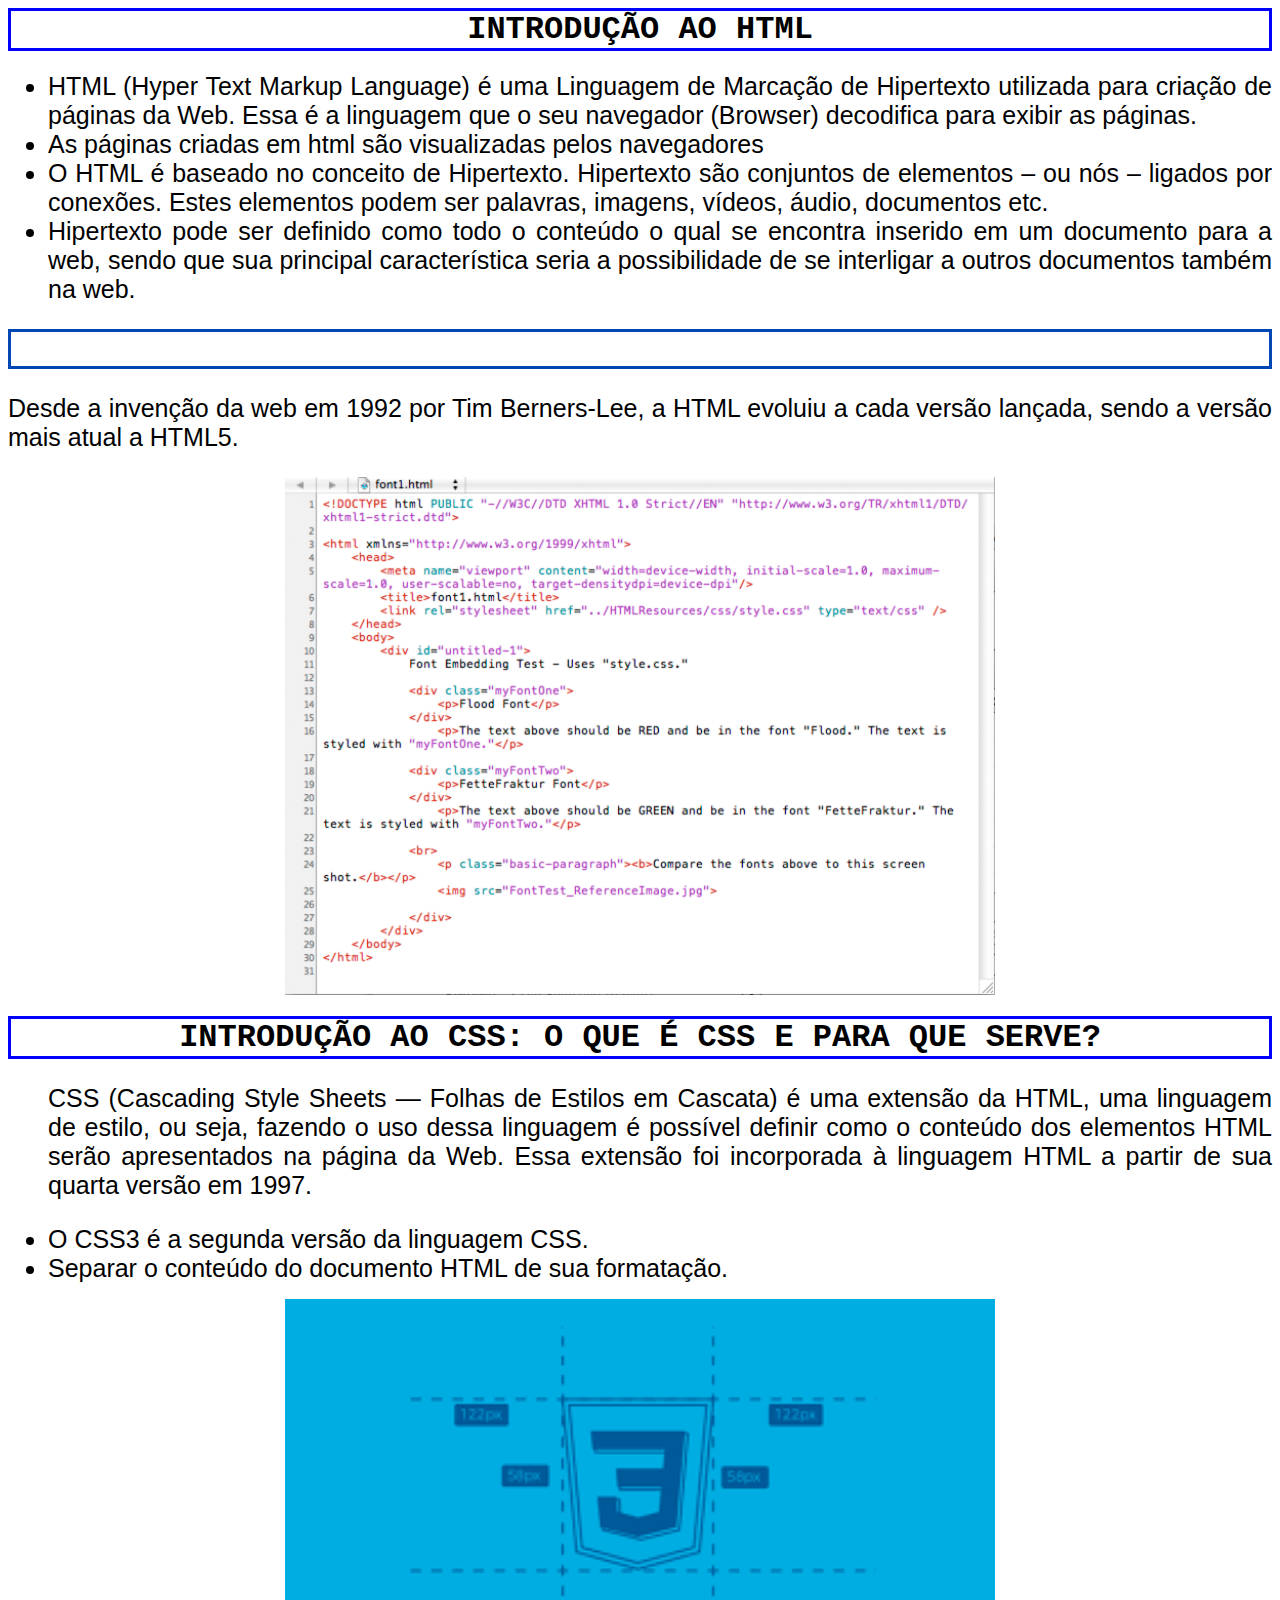
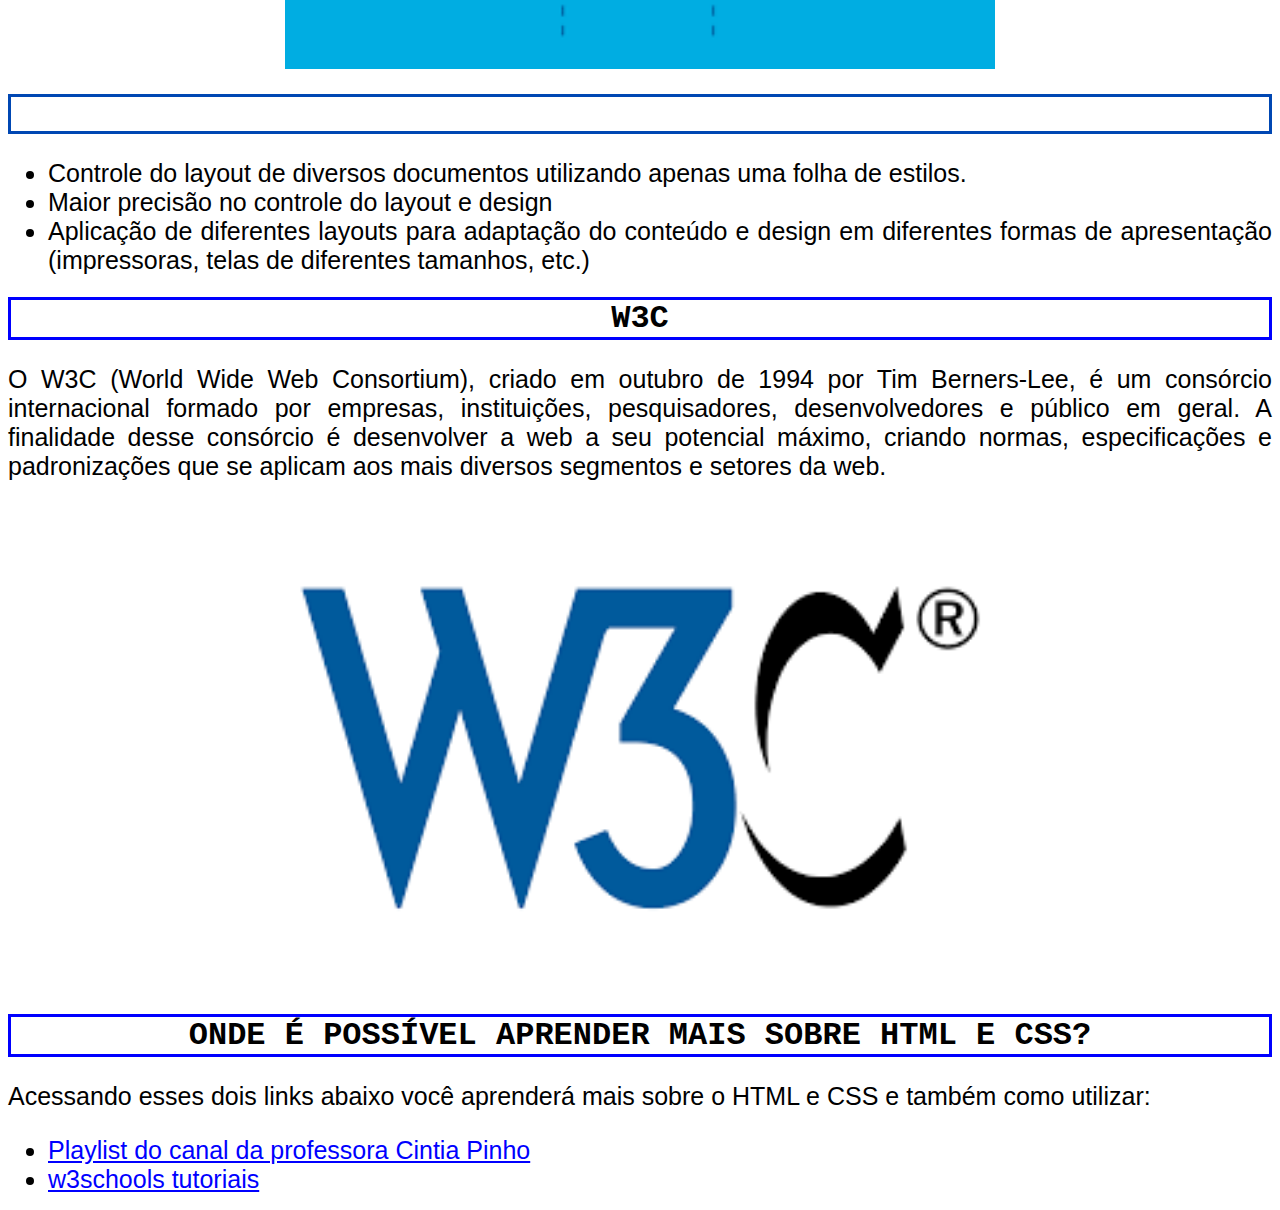
==== index.html @ 12281e9d "Css externo" ====
<html lang="pt-br">
  <head>
	  <title>primeiro site</title>
	  <meta charset="utf-8">
	  <meta name="viewport" content="width=device-width,initial-scale=1.0">
	  <link rel="stylesheet" type="text/css" href="css/estilo.css">
  </head>
<body>

	<h1> Introdução ao HTML </h1>
	<ul>
		<li> HTML (Hyper Text Markup Language) é uma Linguagem de Marcação de Hipertexto utilizada para criação de páginas da Web. Essa é a linguagem que o seu navegador (Browser) decodifica para exibir as páginas.</li>
	    <li> As páginas criadas em html são visualizadas pelos navegadores​ </li>
	    <li> O HTML é baseado no conceito de Hipertexto. Hipertexto são conjuntos de elementos – ou nós – ligados por conexões. Estes elementos podem ser palavras, imagens, vídeos, áudio, documentos etc.​ </li>
	    <li> Hipertexto pode ser definido como todo o conteúdo o qual se encontra inserido em um documento para a web, sendo que sua principal característica seria a possibilidade de se interligar a outros documentos também na web.</li>
	</ul>

	<h2>Evolução do HTML</h2>
	<p> Desde a invenção da web em 1992 por Tim Berners-Lee, a HTML evoluiu a cada versão lançada, sendo a versão mais atual a HTML5.
	<figure>
	 <img src="img/HTML.png">
	</figure>

	<h1> Introdução ao CSS: O que é CSS e para que serve? </h1>
	<ul>
	  <p> CSS (Cascading Style Sheets — Folhas de Estilos em Cascata) é uma extensão da HTML, uma linguagem de estilo, ou seja, fazendo o uso dessa linguagem é possível definir como o conteúdo dos elementos HTML serão apresentados na página da Web. Essa extensão foi incorporada à linguagem HTML a partir de sua quarta versão em 1997.​</p>
	  <li> O CSS3 é a segunda versão da linguagem CSS.​ </li>
	  <li> Separar o conteúdo do documento HTML de sua formatação.​ </li>
	</ul>
	<figure>
       <img src="img/CSS.png">
    </figure>


    <h2> Benefícios do CSS </h2>
    <ul>
      <li>Controle do layout de diversos documentos utilizando apenas uma folha de estilos.​</li>
      <li>Maior precisão no controle do layout e design​</li>
      <li>Aplicação de diferentes layouts para adaptação do conteúdo e design em diferentes formas de apresentação (impressoras, telas de diferentes tamanhos, etc.)</li>
    </ul>

	<h1> W3C</h1>
	<p> O W3C (World Wide Web Consortium), criado em outubro de 1994 por Tim Berners-Lee, é um consórcio internacional formado por empresas, instituições, pesquisadores, desenvolvedores e público em geral. A finalidade desse consórcio é desenvolver a web a seu potencial máximo, criando normas, especificações e padronizações que se aplicam aos mais diversos segmentos e setores da web. 
	<figure>
	   <img src="img/W3C.png"> </p>
	</figure>

    <h1> Onde é possível aprender mais sobre HTML e CSS? </h1>
    <p> Acessando esses dois links abaixo você aprenderá mais sobre o HTML e CSS e também como utilizar:
    <ul>
      <li> <a href="https://www.youtube.com/watch?v=Re6KBorFXXU&list=PLLxTDONTQvEcjn9O1U_LuAaw3TbXEXqHl" target="_blank">Playlist do canal da professora Cintia Pinho</a> </li>
      <li> <a href="https://www.w3schools.com/default.asp" target="_blank">w3schools tutoriais</a> </li>
---- css/estilo.css ----
body {background-image: url("../img/background_violet.jpg");
       background-repeat: round;

  }

 h1 { text-align: center;
 	  font-family: "courier new";
 	  color: #fff
      font-size: 45px;
      text-transform: uppercase;
      border-style: solid;
      border-color: blue;
  }

 h2 { text-align: center;
 	  font-family: "courier new";
 	  font-size: 30px;
 	  text-transform: uppercase;
 	  color: #fff;
 	  border-style: solid;
 	  border-color: #0047b3;

  }

  figure {text-align: center; 

  }

  img { width: 60%

  }

  p {font-size: 25px;
  	 font-family: "arial";
  	 text-align: justify;

  }

  ul li {font-size: 25px;
  	 font-family: "arial";
  	 text-align: justify;

   }

   a { color: blue;
       text-decoration: underline;

   }
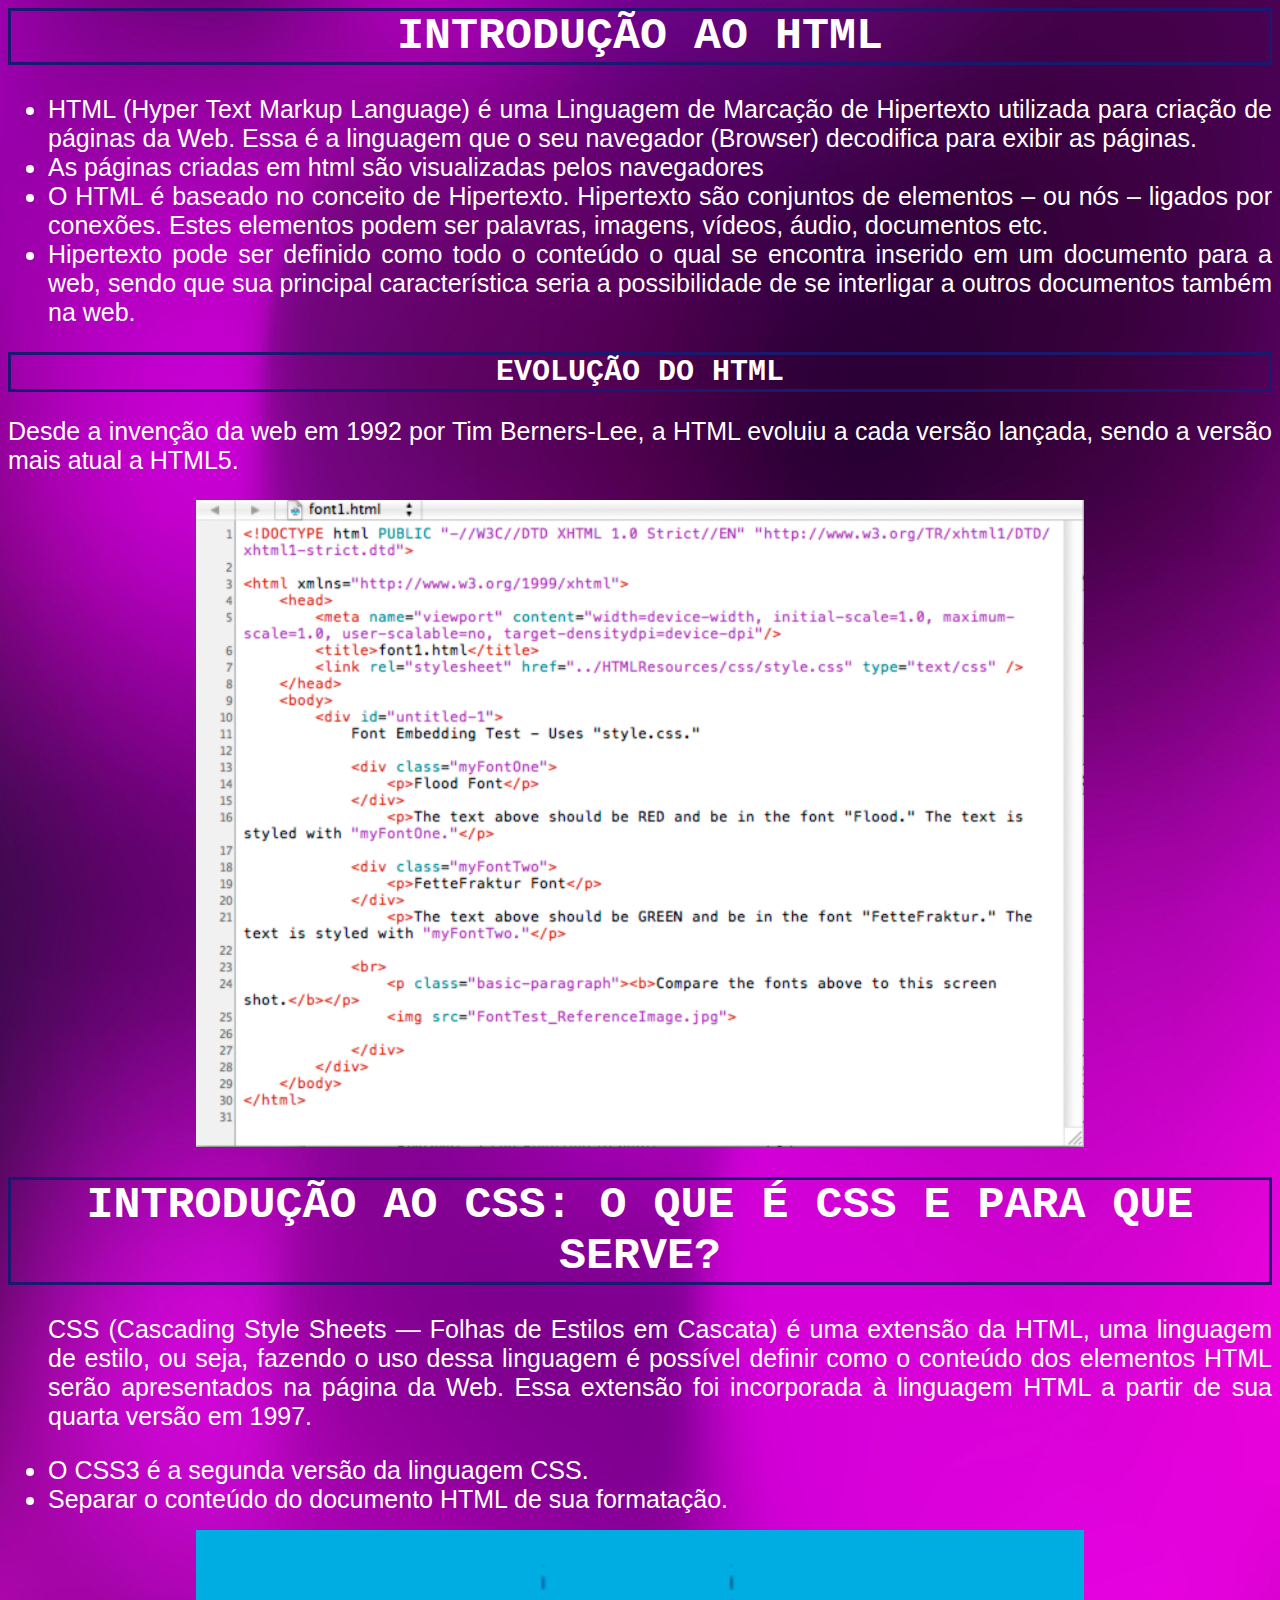
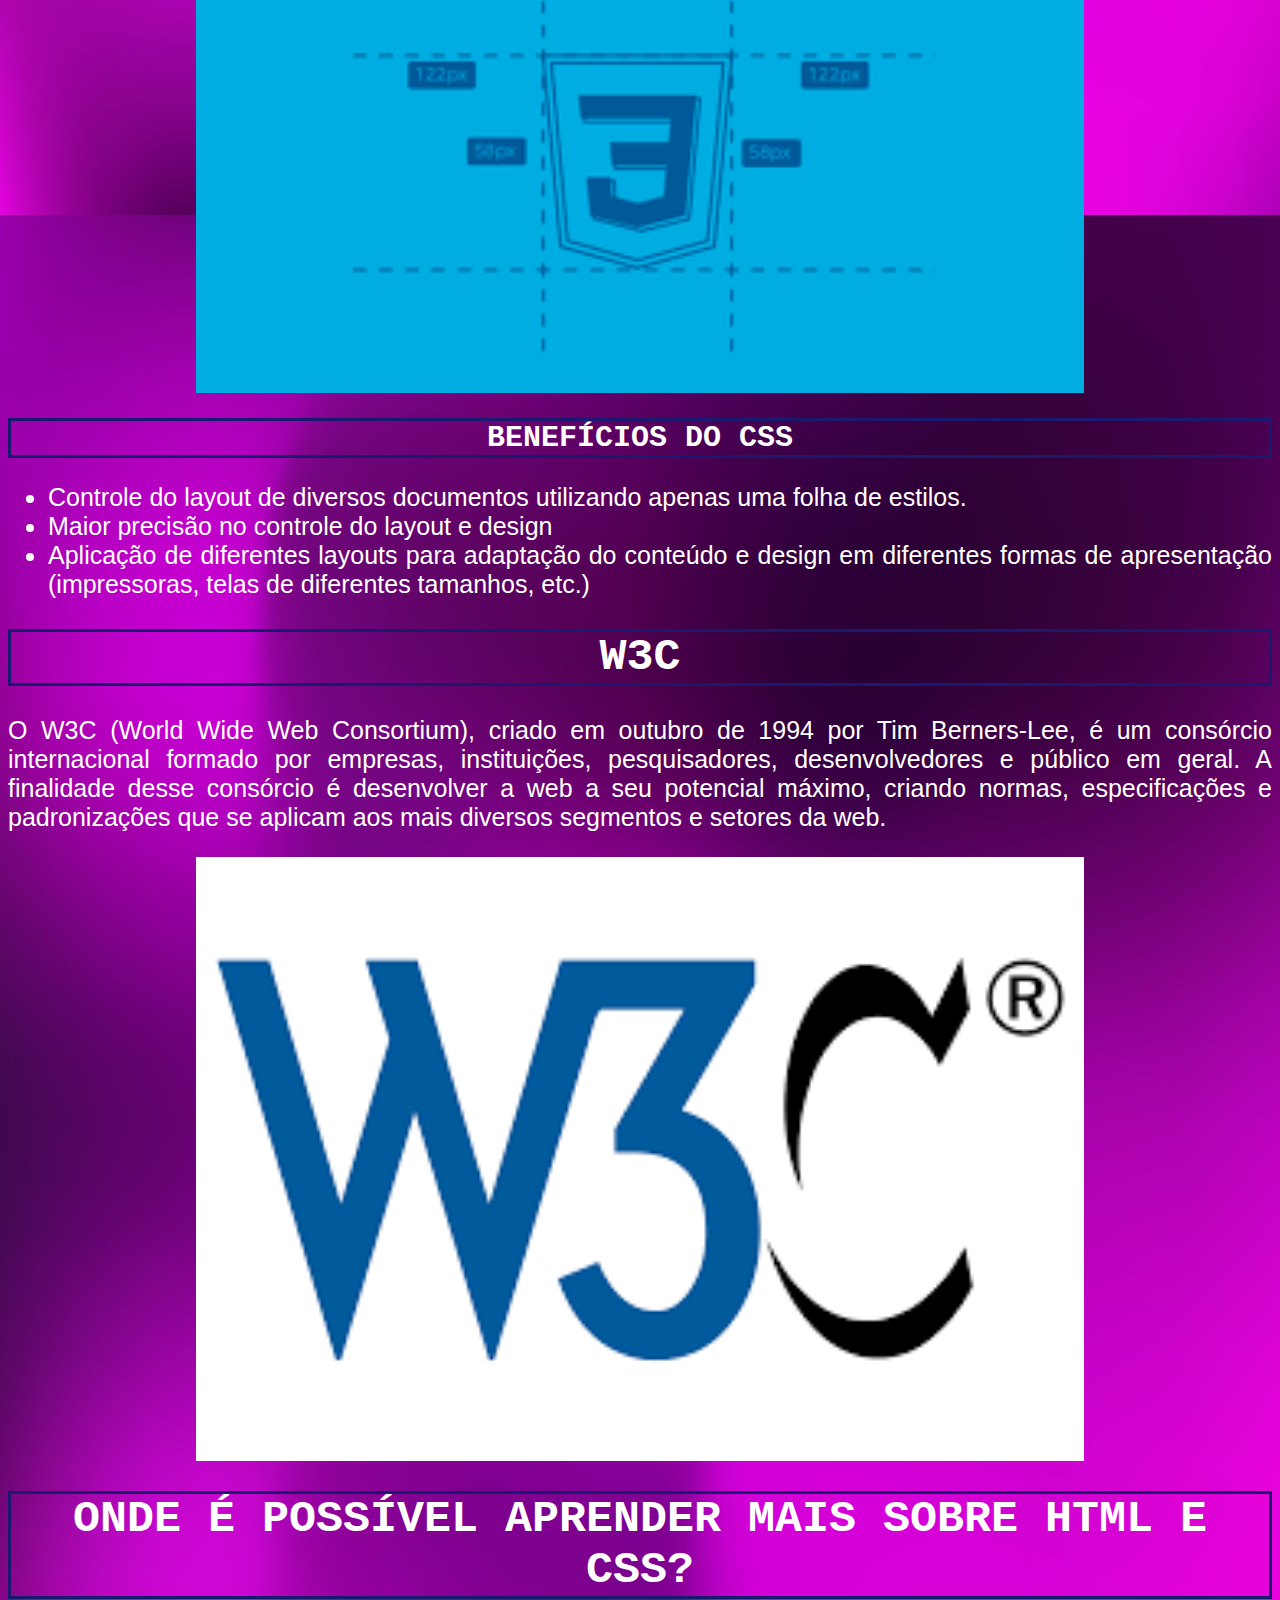
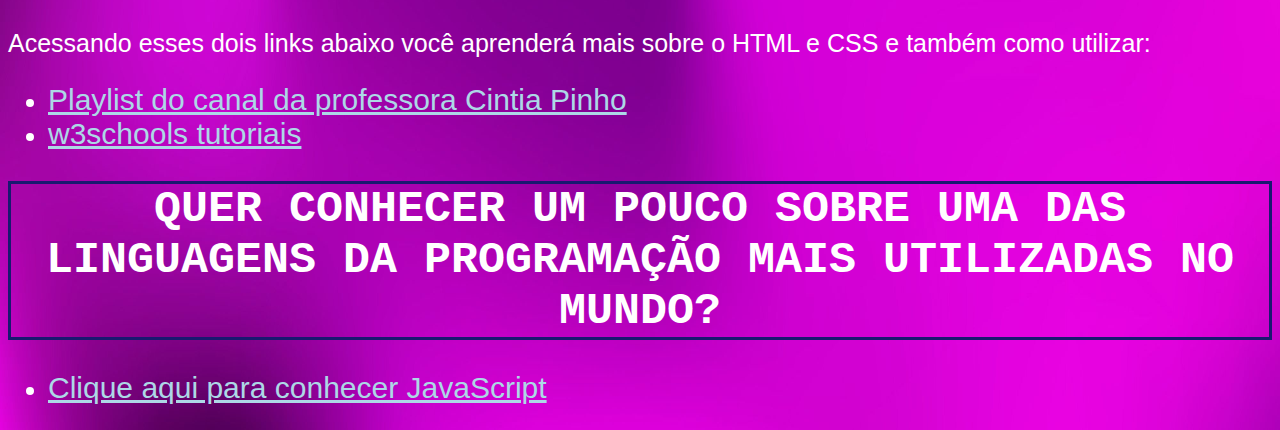
==== commit 0cced196: "Add files via upload" ====
--- a/index.html
+++ b/index.html
@@ -46,10 +46,21 @@
 	</figure>
 
     <h1> Onde é possível aprender mais sobre HTML e CSS? </h1>
-    <p> Acessando esses dois links abaixo você aprenderá mais sobre o HTML e CSS e também como utilizar:
+    <p> Acessando esses dois links abaixo você aprenderá mais sobre o HTML e CSS e também como utilizar:</p>
     <ul>
       <li> <a href="https://www.youtube.com/watch?v=Re6KBorFXXU&list=PLLxTDONTQvEcjn9O1U_LuAaw3TbXEXqHl" target="_blank">Playlist do canal da professora Cintia Pinho</a> </li>
       <li> <a href="https://www.w3schools.com/default.asp" target="_blank">w3schools tutoriais</a> </li>
+    </ul>
+
+
+    <h1> Quer conhecer um pouco sobre uma das linguagens da programação mais utilizadas no mundo?</h1>
+   
+   <ul>
+     <li> <p> <a href="javascript.html"> Clique aqui para conhecer JavaScript </a> </p> </li>
+   </ul>
+
+
+
 
 
 
--- a/css/estilo.css
+++ b/css/estilo.css
@@ -7,11 +7,11 @@
 
  h1 { text-align: center;
  	  font-family: "courier new";
- 	  color: #fff
+ 	  color: #fff;
       font-size: 45px;
       text-transform: uppercase;
       border-style: solid;
-      border-color: blue;
+      border-color: #191970;
   }
 
  h2 { text-align: center;
@@ -20,7 +20,7 @@
  	  text-transform: uppercase;
  	  color: #fff;
  	  border-style: solid;
- 	  border-color: #0047b3;
+ 	  border-color: #191970;
 
   }
 
@@ -28,23 +28,44 @@
 
   }
 
-  img { width: 60%
+  img { width: 75%
 
   }
 
   p {font-size: 25px;
   	 font-family: "arial";
+     color: #fff;
   	 text-align: justify;
 
   }
 
-  ul li {font-size: 25px;
+  ul li, ol li {font-size: 25px;
   	 font-family: "arial";
   	 text-align: justify;
+     color: #fff;
 
    }
 
-   a { color: blue;
+   a { color: #ADD8E6;
        text-decoration: underline;
+       font-size: 30px;
 
-   }+   }
+
+   table { color: #fff;
+           font-family: "courier new";
+           width: 1200px;
+           font-size: 25px;
+           border-collapse: collapse;
+    
+   }
+
+   th, td { text-align: center;
+            border: solid;
+            border-color:#191970;
+
+
+
+  }
+  
+
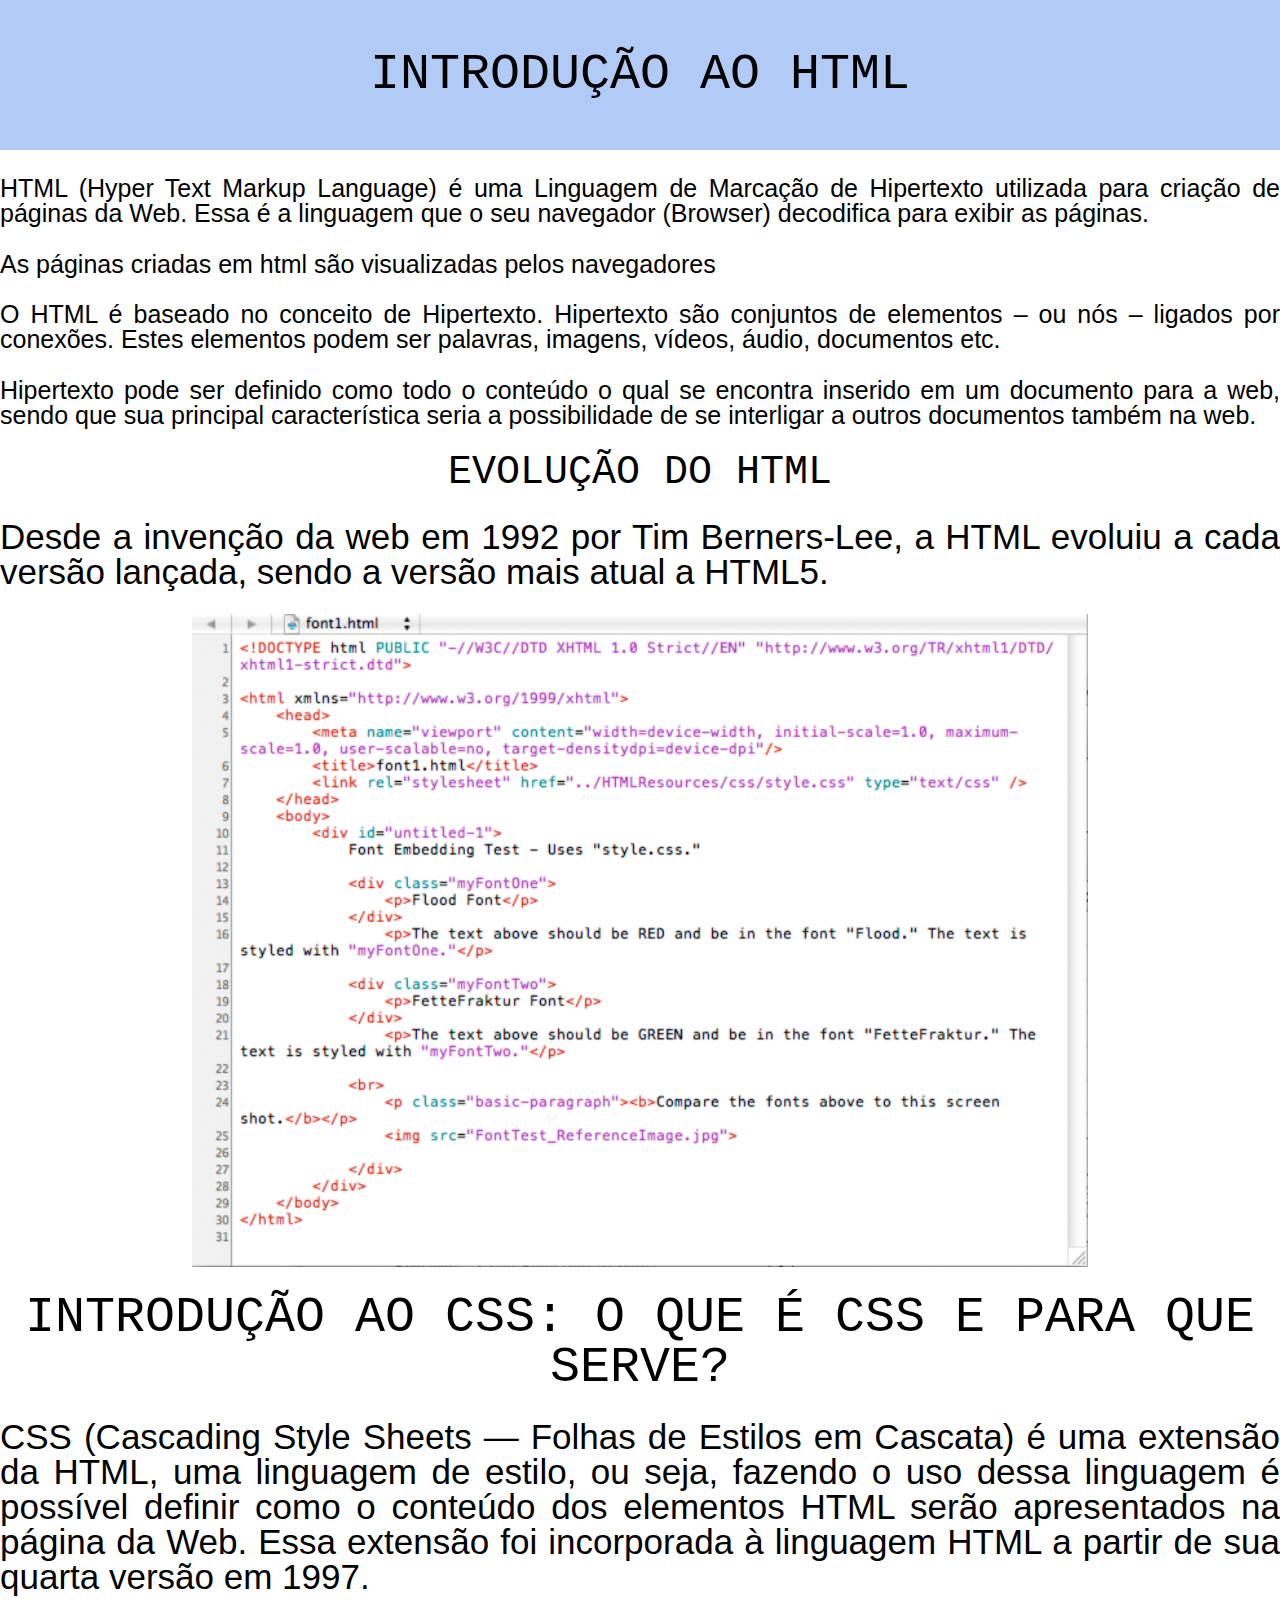
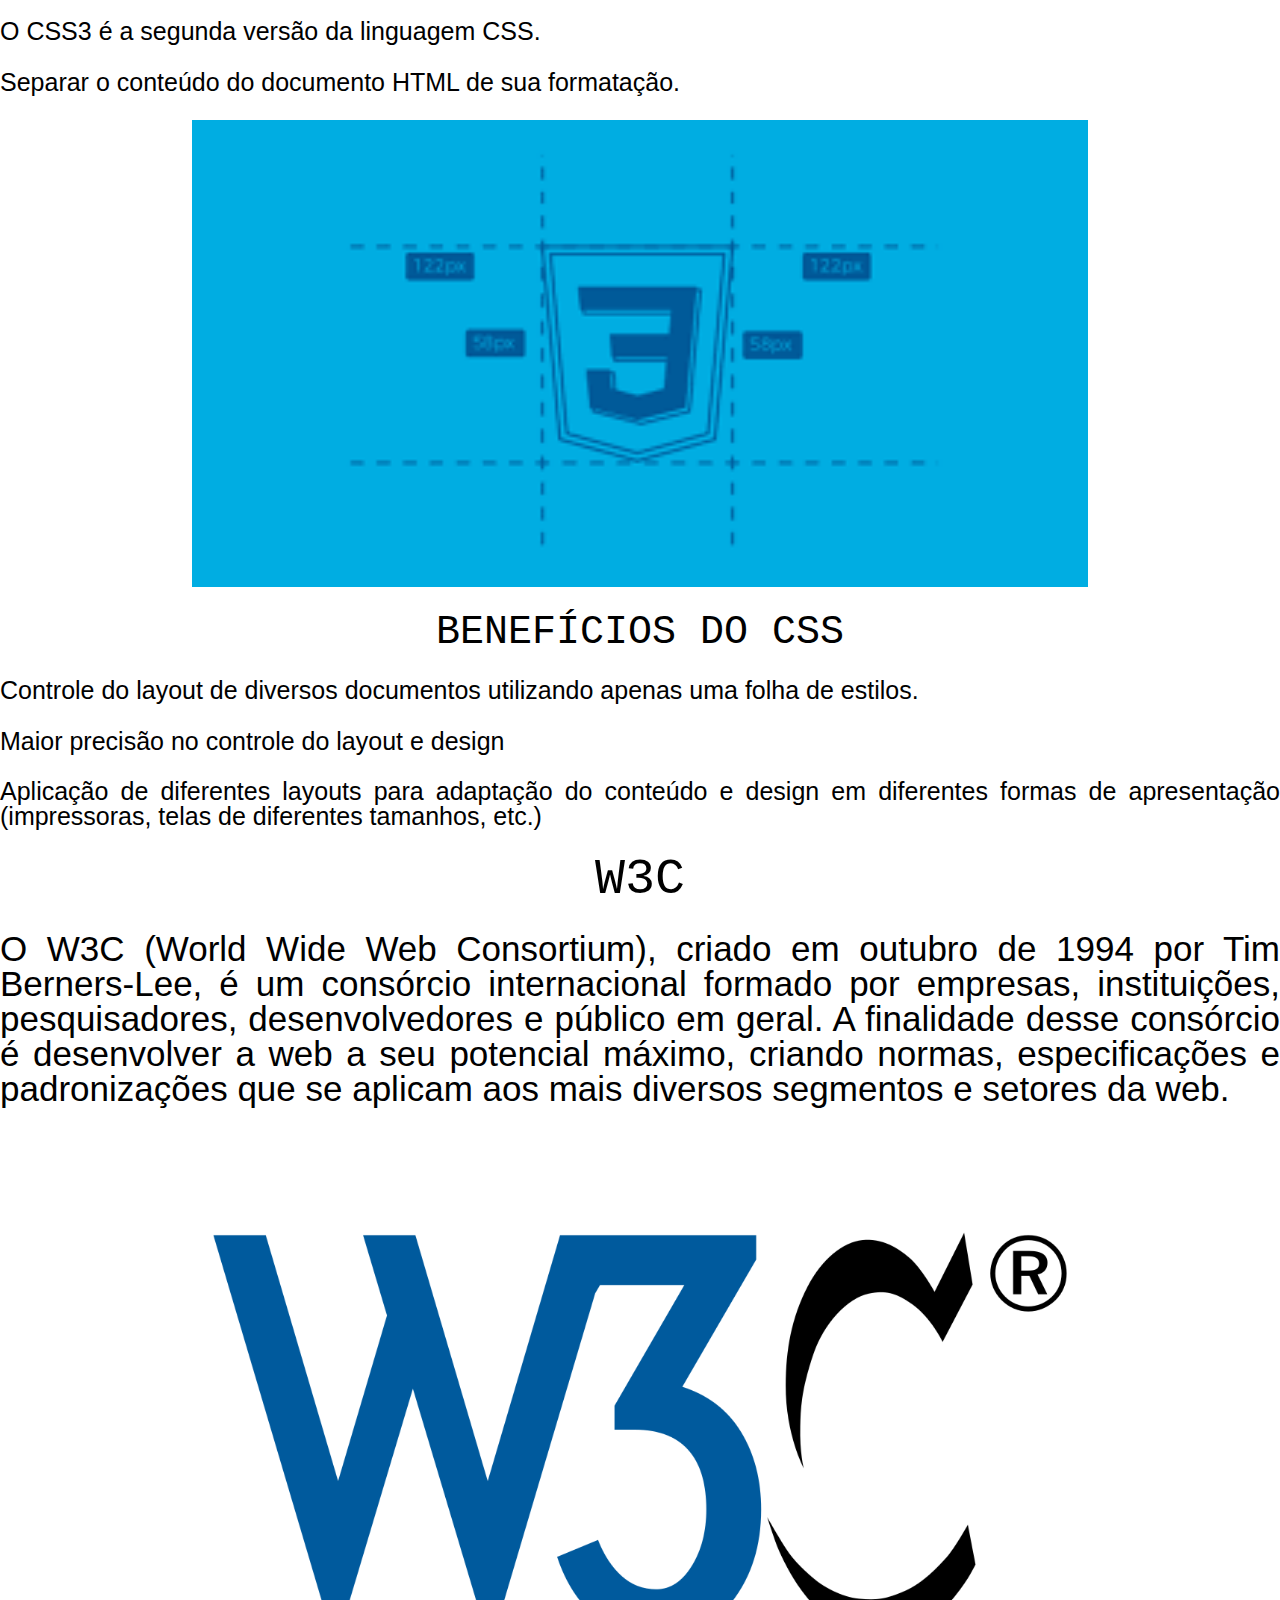
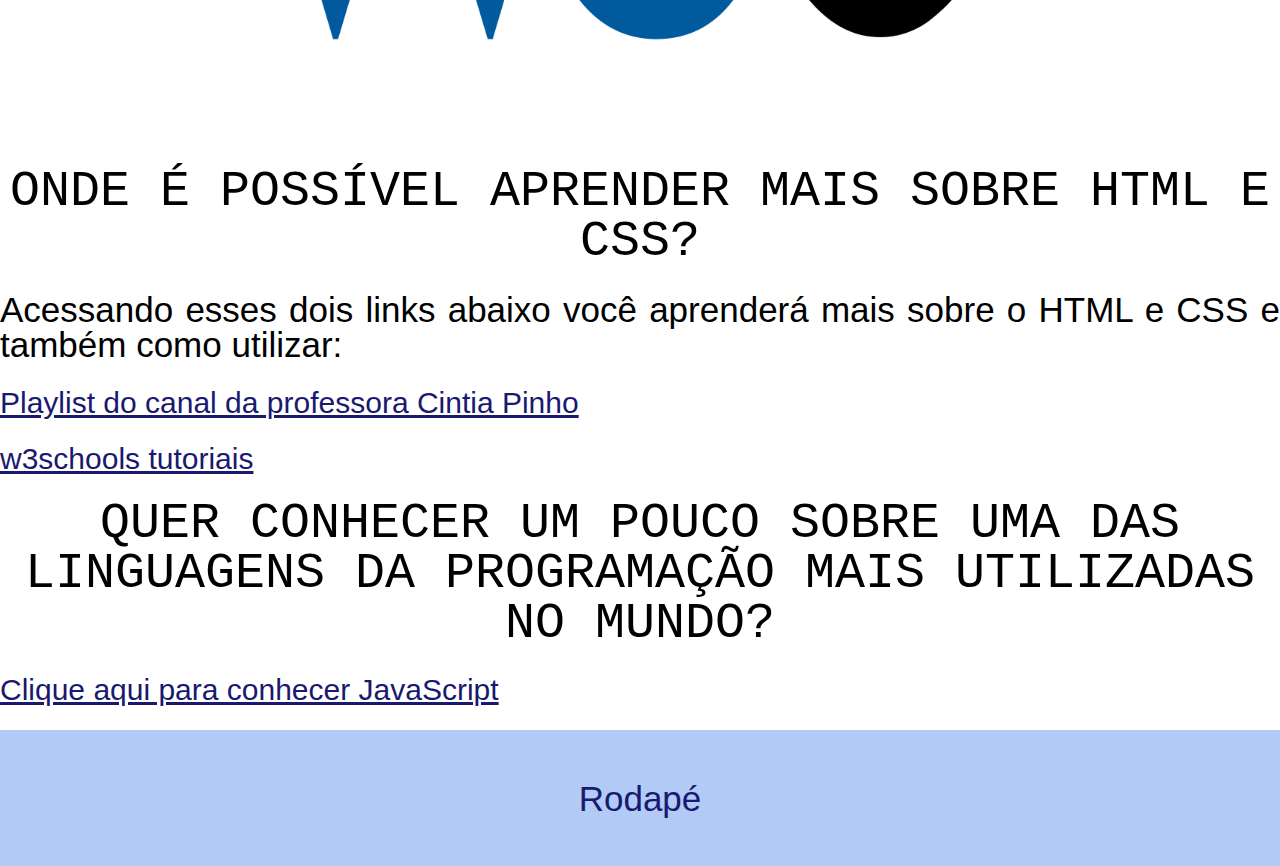
==== commit 2e850890: "Add files via upload" ====
--- a/index.html
+++ b/index.html
@@ -3,62 +3,79 @@
 	  <title>primeiro site</title>
 	  <meta charset="utf-8">
 	  <meta name="viewport" content="width=device-width,initial-scale=1.0">
+	  <link rel="stylesheet" type="text/css" href="css/reset.css">
 	  <link rel="stylesheet" type="text/css" href="css/estilo.css">
   </head>
 <body>
+   <header>
+   	 <nav>
+   	 	<h1> Introdução ao HTML </h1>
+   	 </nav>
+   </header>
 
-	<h1> Introdução ao HTML </h1>
-	<ul>
+<div class="container">
+	<div>
+
+		<ul>
 		<li> HTML (Hyper Text Markup Language) é uma Linguagem de Marcação de Hipertexto utilizada para criação de páginas da Web. Essa é a linguagem que o seu navegador (Browser) decodifica para exibir as páginas.</li>
 	    <li> As páginas criadas em html são visualizadas pelos navegadores​ </li>
 	    <li> O HTML é baseado no conceito de Hipertexto. Hipertexto são conjuntos de elementos – ou nós – ligados por conexões. Estes elementos podem ser palavras, imagens, vídeos, áudio, documentos etc.​ </li>
 	    <li> Hipertexto pode ser definido como todo o conteúdo o qual se encontra inserido em um documento para a web, sendo que sua principal característica seria a possibilidade de se interligar a outros documentos também na web.</li>
-	</ul>
+	    </ul>
 
-	<h2>Evolução do HTML</h2>
-	<p> Desde a invenção da web em 1992 por Tim Berners-Lee, a HTML evoluiu a cada versão lançada, sendo a versão mais atual a HTML5.
-	<figure>
-	 <img src="img/HTML.png">
-	</figure>
+	    <h2>Evolução do HTML</h2>
+	    <p> Desde a invenção da web em 1992 por Tim Berners-Lee, a HTML evoluiu a cada versão lançada, sendo a versão mais atual a HTML5.
+	    <figure>
+	    <img src="img/HTML.png">
+	    </figure>
 
-	<h1> Introdução ao CSS: O que é CSS e para que serve? </h1>
-	<ul>
-	  <p> CSS (Cascading Style Sheets — Folhas de Estilos em Cascata) é uma extensão da HTML, uma linguagem de estilo, ou seja, fazendo o uso dessa linguagem é possível definir como o conteúdo dos elementos HTML serão apresentados na página da Web. Essa extensão foi incorporada à linguagem HTML a partir de sua quarta versão em 1997.​</p>
-	  <li> O CSS3 é a segunda versão da linguagem CSS.​ </li>
-	  <li> Separar o conteúdo do documento HTML de sua formatação.​ </li>
-	</ul>
-	<figure>
-       <img src="img/CSS.png">
-    </figure>
+	    <h1> Introdução ao CSS: O que é CSS e para que serve? </h1>
+	    <ul>
+	    <p> CSS (Cascading Style Sheets — Folhas de Estilos em Cascata) é uma extensão da HTML, uma linguagem de estilo, ou seja, fazendo o uso dessa linguagem é possível definir como o conteúdo dos elementos HTML serão apresentados na página da Web. Essa extensão foi incorporada à linguagem HTML a partir de sua quarta versão em 1997.​</p>
+	    <li> O CSS3 é a segunda versão da linguagem CSS.​ </li>
+	    <li> Separar o conteúdo do documento HTML de sua formatação.​ </li>
+	    </ul>
+	    <figure>
+        <img src="img/CSS.png">
+        </figure>
 
 
-    <h2> Benefícios do CSS </h2>
-    <ul>
-      <li>Controle do layout de diversos documentos utilizando apenas uma folha de estilos.​</li>
-      <li>Maior precisão no controle do layout e design​</li>
-      <li>Aplicação de diferentes layouts para adaptação do conteúdo e design em diferentes formas de apresentação (impressoras, telas de diferentes tamanhos, etc.)</li>
-    </ul>
+        <h2> Benefícios do CSS </h2>
+        <ul>
+        <li>Controle do layout de diversos documentos utilizando apenas uma folha de estilos.​</li>
+        <li>Maior precisão no controle do layout e design​</li>
+        <li>Aplicação de diferentes layouts para adaptação do conteúdo e design em diferentes formas de apresentação (impressoras, telas de diferentes tamanhos, etc.)</li>
+        </ul>
 
-	<h1> W3C</h1>
-	<p> O W3C (World Wide Web Consortium), criado em outubro de 1994 por Tim Berners-Lee, é um consórcio internacional formado por empresas, instituições, pesquisadores, desenvolvedores e público em geral. A finalidade desse consórcio é desenvolver a web a seu potencial máximo, criando normas, especificações e padronizações que se aplicam aos mais diversos segmentos e setores da web. 
-	<figure>
-	   <img src="img/W3C.png"> </p>
-	</figure>
-
-    <h1> Onde é possível aprender mais sobre HTML e CSS? </h1>
-    <p> Acessando esses dois links abaixo você aprenderá mais sobre o HTML e CSS e também como utilizar:</p>
-    <ul>
-      <li> <a href="https://www.youtube.com/watch?v=Re6KBorFXXU&list=PLLxTDONTQvEcjn9O1U_LuAaw3TbXEXqHl" target="_blank">Playlist do canal da professora Cintia Pinho</a> </li>
-      <li> <a href="https://www.w3schools.com/default.asp" target="_blank">w3schools tutoriais</a> </li>
-    </ul>
+	    <h1> W3C</h1>
+	    <p> O W3C (World Wide Web Consortium), criado em outubro de 1994 por Tim Berners-Lee, é um consórcio internacional formado por empresas, instituições, pesquisadores, desenvolvedores e público em geral. A finalidade desse consórcio é desenvolver a web a seu potencial máximo, criando normas, especificações e padronizações que se aplicam aos mais diversos segmentos e setores da web. 
+	    <figure>
+	    <img src="img/W3C.png"> </p>
+	    </figure>
+   
+        <h1> Onde é possível aprender mais sobre HTML e CSS? </h1>
+        <p> Acessando esses dois links abaixo você aprenderá mais sobre o HTML e CSS e também como utilizar:</p>
+        <ul>
+        <li> <a href="https://www.youtube.com/watch?v=Re6KBorFXXU&list=PLLxTDONTQvEcjn9O1U_LuAaw3TbXEXqHl" target="_blank">Playlist do canal da professora Cintia Pinho</a> </li>
+        <li> <a href="https://www.w3schools.com/default.asp" target="_blank">w3schools tutoriais</a> </li>
+        </ul>
 
 
-    <h1> Quer conhecer um pouco sobre uma das linguagens da programação mais utilizadas no mundo?</h1>
+         <h1> Quer conhecer um pouco sobre uma das linguagens da programação mais utilizadas no mundo?</h1>
    
-   <ul>
-     <li> <p> <a href="javascript.html"> Clique aqui para conhecer JavaScript </a> </p> </li>
-   </ul>
+         <ul>
+          <li> <p> <a href="javascript.html"> Clique aqui para conhecer JavaScript </a> </p> </li>
+          </ul>
+     
+</div>
+    <footer>
+    	<p class="centro"> Rodapé </p>
+    </footer>
+    </div>
+	
+	
 
+ 
 
 
 
--- a/css/estilo.css
+++ b/css/estilo.css
@@ -1,26 +1,37 @@
 
 
-body {background-image: url("../img/background_violet.jpg");
+body {background-image: url("../img/background-branco.jpg");
        background-repeat: round;
+       font-family: courier new;
 
   }
 
+  .container { width: 80%
+              margin-left: auto;
+              margin-right: auto;
+  }
+
+ header, footer { background-color: rgba(100,149,237, 0.5);
+                  padding: 2%;
+
+ }
+
  h1 { text-align: center;
- 	  font-family: "courier new";
- 	  color: #fff;
-      font-size: 45px;
+      font-size: 50px;
       text-transform: uppercase;
       border-style: solid;
       border-color: #191970;
+      margin-top: 2%;
+      margin-bottom:2%;
   }
 
  h2 { text-align: center;
- 	  font-family: "courier new";
- 	  font-size: 30px;
+ 	  font-size: 40px;
  	  text-transform: uppercase;
- 	  color: #fff;
  	  border-style: solid;
  	  border-color: #191970;
+    margin-top: 2%;
+    margin-bottom:2%;
 
   }
 
@@ -28,35 +39,40 @@
 
   }
 
-  img { width: 75%
+  img { width: 70%
 
   }
 
-  p {font-size: 25px;
+  p {font-size: 35px;
   	 font-family: "arial";
-     color: #fff;
   	 text-align: justify;
+     margin-top: 2%;
+    margin-bottom:2%;
 
   }
+
+  .centro {text-align: center;
+           color: #191970;
+
+}
 
   ul li, ol li {font-size: 25px;
   	 font-family: "arial";
   	 text-align: justify;
-     color: #fff;
+     margin-top: 2%;
+     margin-bottom:2%;
 
    }
 
-   a { color: #ADD8E6;
+   a { color: #191970;
        text-decoration: underline;
        font-size: 30px;
 
    }
 
-   table { color: #fff;
-           font-family: "courier new";
-           width: 1200px;
+   table { font-family: "courier new";
+           width: 750px;
            font-size: 25px;
-           border-collapse: collapse;
     
    }
 
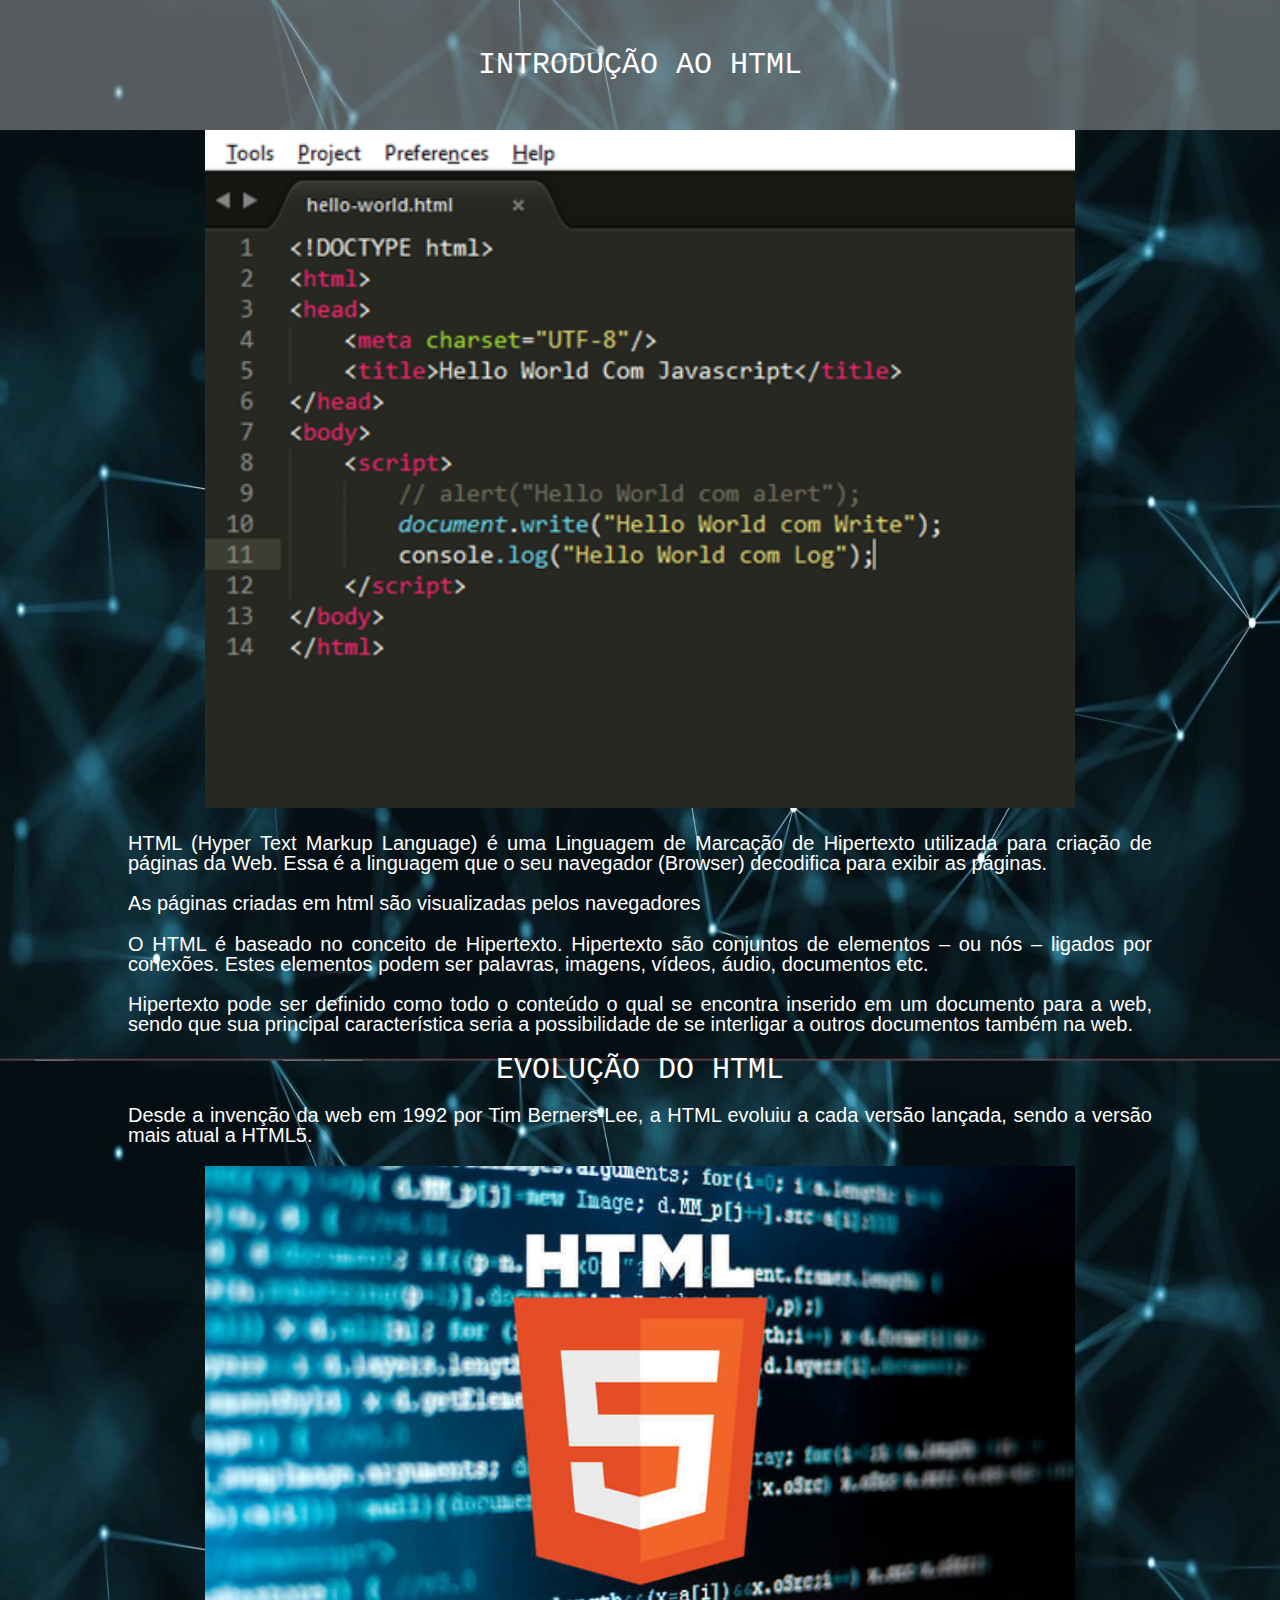
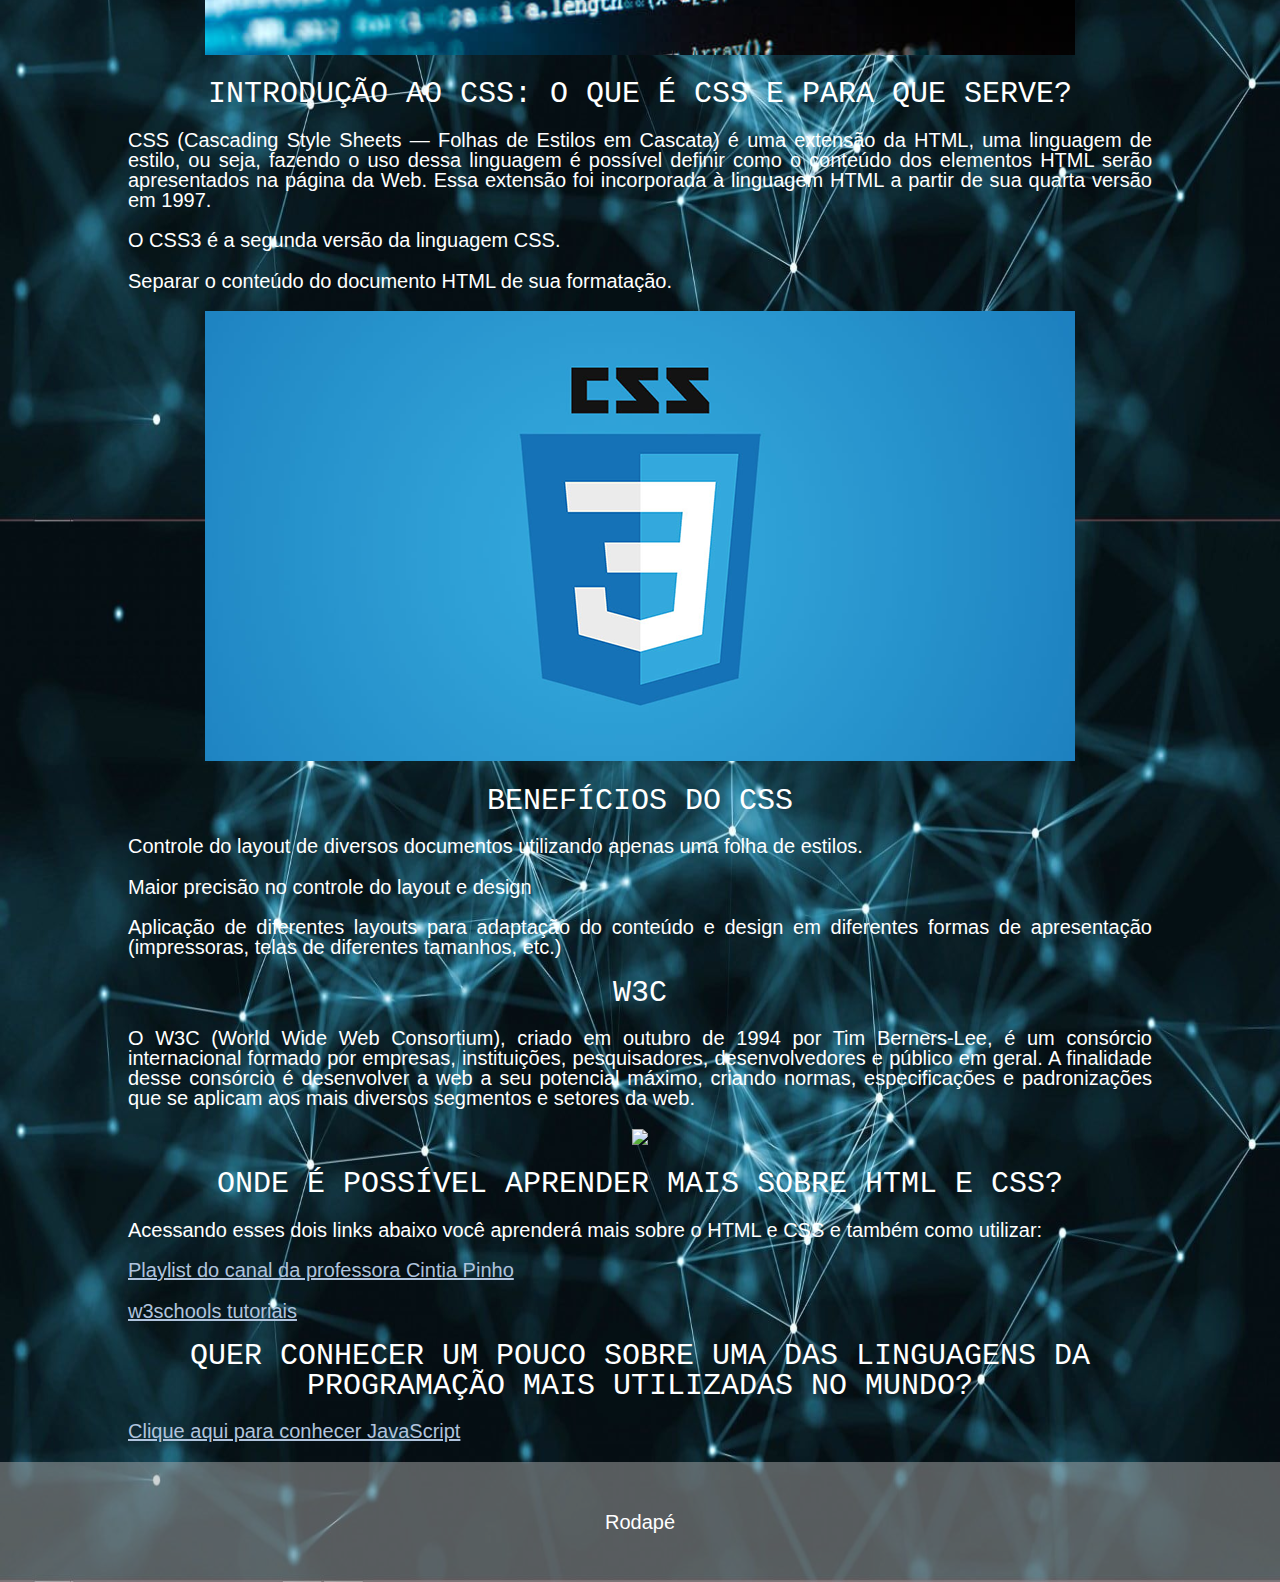
==== commit 1fface9a: "Add files via upload" ====
--- a/index.html
+++ b/index.html
@@ -1,86 +1,79 @@
-<html lang="pt-br">
-  <head>
-	  <title>primeiro site</title>
-	  <meta charset="utf-8">
-	  <meta name="viewport" content="width=device-width,initial-scale=1.0">
-	  <link rel="stylesheet" type="text/css" href="css/reset.css">
-	  <link rel="stylesheet" type="text/css" href="css/estilo.css">
-  </head>
+<!DOCTYPE html>
+<html>
+<head>
+	<title>HTML e CSS</title>
+	<meta charset="utf-8">
+	<meta name="viewport" content="width=device-width,initial-scale=1.0">
+	<link rel="stylesheet" type="text/css" href="css/reset.css">
+	<link rel="stylesheet" type="text/css" href="css/estilo.css">
+	<link rel="shortcut icon" href="img/favicon.png">
+</head>
 <body>
-   <header>
-   	 <nav>
-   	 	<h1> Introdução ao HTML </h1>
-   	 </nav>
-   </header>
+	<header>
+		<nav>
+			<h1>Introdução ao html</h1>
+		</nav>
+	</header>
+	<div class="container">
+		<div>
 
-<div class="container">
-	<div>
+			<ul>
+				<figure>
+					<img src="img/html.png">
+				</figure>
+				<li> HTML (Hyper Text Markup Language) é uma Linguagem de Marcação de Hipertexto utilizada para criação de páginas da Web. Essa é a linguagem que o seu navegador (Browser) decodifica para exibir as páginas.</li>
+	            <li> As páginas criadas em html são visualizadas pelos navegadores​ </li>
+	            <li> O HTML é baseado no conceito de Hipertexto. Hipertexto são conjuntos de elementos – ou nós – ligados por conexões. Estes elementos podem ser palavras, imagens, vídeos, áudio, documentos etc.​ </li>
+	            <li> Hipertexto pode ser definido como todo o conteúdo o qual se encontra inserido em um documento para a web, sendo que sua principal característica seria a possibilidade de se interligar a outros documentos também na web.</li>
+			</ul>
 
-		<ul>
-		<li> HTML (Hyper Text Markup Language) é uma Linguagem de Marcação de Hipertexto utilizada para criação de páginas da Web. Essa é a linguagem que o seu navegador (Browser) decodifica para exibir as páginas.</li>
-	    <li> As páginas criadas em html são visualizadas pelos navegadores​ </li>
-	    <li> O HTML é baseado no conceito de Hipertexto. Hipertexto são conjuntos de elementos – ou nós – ligados por conexões. Estes elementos podem ser palavras, imagens, vídeos, áudio, documentos etc.​ </li>
-	    <li> Hipertexto pode ser definido como todo o conteúdo o qual se encontra inserido em um documento para a web, sendo que sua principal característica seria a possibilidade de se interligar a outros documentos também na web.</li>
-	    </ul>
+			<h2>Evolução do html</h2>
+			    <p>Desde a invenção da web em 1992 por Tim Berners-Lee, a HTML evoluiu a cada versão lançada, sendo a versão mais atual a HTML5. </p>
+			<figure>
+				<img src="img/html5.jpg">
+			</figure>
 
-	    <h2>Evolução do HTML</h2>
-	    <p> Desde a invenção da web em 1992 por Tim Berners-Lee, a HTML evoluiu a cada versão lançada, sendo a versão mais atual a HTML5.
-	    <figure>
-	    <img src="img/HTML.png">
-	    </figure>
+			<h1> Introdução ao CSS: O que é CSS e para que serve? </h1>
+		    <ul>
+		        <p> CSS (Cascading Style Sheets — Folhas de Estilos em Cascata) é uma extensão da HTML, uma linguagem de estilo, ou seja, fazendo o uso dessa linguagem é possível definir como o conteúdo dos elementos HTML serão apresentados na página da Web. Essa extensão foi incorporada à linguagem HTML a partir de sua quarta versão em 1997.​</p>
+		        <li> O CSS3 é a segunda versão da linguagem CSS.​ </li>
+		        <li> Separar o conteúdo do documento HTML de sua formatação.​ </li>
+		    </ul>
+		    <figure>
+		    	<img src="img/css.png">
+		    </figure>
 
-	    <h1> Introdução ao CSS: O que é CSS e para que serve? </h1>
-	    <ul>
-	    <p> CSS (Cascading Style Sheets — Folhas de Estilos em Cascata) é uma extensão da HTML, uma linguagem de estilo, ou seja, fazendo o uso dessa linguagem é possível definir como o conteúdo dos elementos HTML serão apresentados na página da Web. Essa extensão foi incorporada à linguagem HTML a partir de sua quarta versão em 1997.​</p>
-	    <li> O CSS3 é a segunda versão da linguagem CSS.​ </li>
-	    <li> Separar o conteúdo do documento HTML de sua formatação.​ </li>
-	    </ul>
-	    <figure>
-        <img src="img/CSS.png">
-        </figure>
+		    <h2> Benefícios do CSS </h2>
+	        <ul>
+		        <li>Controle do layout de diversos documentos utilizando apenas uma folha de estilos.​</li>
+		        <li>Maior precisão no controle do layout e design​</li>
+		        <li>Aplicação de diferentes layouts para adaptação do conteúdo e design em diferentes formas de apresentação (impressoras, telas de diferentes tamanhos, etc.)</li>
+	        </ul>
+
+	        <h1>W3C</h1>
+	            <p> O W3C (World Wide Web Consortium), criado em outubro de 1994 por Tim Berners-Lee, é um consórcio internacional formado por empresas, instituições, pesquisadores, desenvolvedores e público em geral. A finalidade desse consórcio é desenvolver a web a seu potencial máximo, criando normas, especificações e padronizações que se aplicam aos mais diversos segmentos e setores da web. </p>
+	        <figure>
+	        	<img src="img/w3c.jpg">
+	        </figure>
+
+		    <h1> Onde é possível aprender mais sobre HTML e CSS? </h1>
+	            <p> Acessando esses dois links abaixo você aprenderá mais sobre o HTML e CSS e também como utilizar:</p>
+	        <ul>
+	            <li> <a href="https://www.youtube.com/watch?v=Re6KBorFXXU&list=PLLxTDONTQvEcjn9O1U_LuAaw3TbXEXqHl" target="_blank">Playlist do canal da professora Cintia Pinho</a> </li>
+	            <li> <a href="https://www.w3schools.com/default.asp" target="_blank">w3schools tutoriais</a> </li>
+	        </ul>
+
+	        <h1> Quer conhecer um pouco sobre uma das linguagens da programação mais utilizadas no mundo?</h1>
+            <ul>
+                <li> <p> <a href="javascript.html"> Clique aqui para conhecer JavaScript </a> </p> </li>
+            </ul>
 
 
-        <h2> Benefícios do CSS </h2>
-        <ul>
-        <li>Controle do layout de diversos documentos utilizando apenas uma folha de estilos.​</li>
-        <li>Maior precisão no controle do layout e design​</li>
-        <li>Aplicação de diferentes layouts para adaptação do conteúdo e design em diferentes formas de apresentação (impressoras, telas de diferentes tamanhos, etc.)</li>
-        </ul>
+		</div>
+	</div>
+	<footer>
+		<p class="centro">Rodapé</p>
+	</footer>
 
-	    <h1> W3C</h1>
-	    <p> O W3C (World Wide Web Consortium), criado em outubro de 1994 por Tim Berners-Lee, é um consórcio internacional formado por empresas, instituições, pesquisadores, desenvolvedores e público em geral. A finalidade desse consórcio é desenvolver a web a seu potencial máximo, criando normas, especificações e padronizações que se aplicam aos mais diversos segmentos e setores da web. 
-	    <figure>
-	    <img src="img/W3C.png"> </p>
-	    </figure>
-   
-        <h1> Onde é possível aprender mais sobre HTML e CSS? </h1>
-        <p> Acessando esses dois links abaixo você aprenderá mais sobre o HTML e CSS e também como utilizar:</p>
-        <ul>
-        <li> <a href="https://www.youtube.com/watch?v=Re6KBorFXXU&list=PLLxTDONTQvEcjn9O1U_LuAaw3TbXEXqHl" target="_blank">Playlist do canal da professora Cintia Pinho</a> </li>
-        <li> <a href="https://www.w3schools.com/default.asp" target="_blank">w3schools tutoriais</a> </li>
-        </ul>
-
-
-         <h1> Quer conhecer um pouco sobre uma das linguagens da programação mais utilizadas no mundo?</h1>
-   
-         <ul>
-          <li> <p> <a href="javascript.html"> Clique aqui para conhecer JavaScript </a> </p> </li>
-          </ul>
-     
-</div>
-    <footer>
-    	<p class="centro"> Rodapé </p>
-    </footer>
-    </div>
-	
-	
-
- 
-
-
-
-
-
-
-	
-
+</body>
+</html>--- a/css/estilo.css
+++ b/css/estilo.css
@@ -1,87 +1,62 @@
-
-
-body {background-image: url("../img/background-branco.jpg");
-       background-repeat: round;
-       font-family: courier new;
-
-  }
-
-  .container { width: 80%
-              margin-left: auto;
-              margin-right: auto;
-  }
-
- header, footer { background-color: rgba(100,149,237, 0.5);
-                  padding: 2%;
-
- }
-
- h1 { text-align: center;
-      font-size: 50px;
-      text-transform: uppercase;
-      border-style: solid;
-      border-color: #191970;
-      margin-top: 2%;
-      margin-bottom:2%;
-  }
-
- h2 { text-align: center;
- 	  font-size: 40px;
- 	  text-transform: uppercase;
- 	  border-style: solid;
- 	  border-color: #191970;
-    margin-top: 2%;
-    margin-bottom:2%;
-
-  }
-
-  figure {text-align: center; 
-
-  }
-
-  img { width: 70%
-
-  }
-
-  p {font-size: 35px;
-  	 font-family: "arial";
-  	 text-align: justify;
-     margin-top: 2%;
-    margin-bottom:2%;
-
-  }
-
-  .centro {text-align: center;
-           color: #191970;
+body {background-image: url(../img/background.jpg);
+	  background-repeat: round;
+	  font-family: courier new;
+	  color:#fff;
 
 }
 
-  ul li, ol li {font-size: 25px;
-  	 font-family: "arial";
-  	 text-align: justify;
-     margin-top: 2%;
-     margin-bottom:2%;
+.container {width: 80%;
+	        margin-left: auto;
+	        margin-right: auto;
+}
 
-   }
+header, footer {background-color: rgba(169,169,169, 0.5);
+	            padding: 2%;
 
-   a { color: #191970;
-       text-decoration: underline;
-       font-size: 30px;
+}
 
-   }
+h1, h2 {text-align: center;
+	    text-transform: uppercase;
+	    border-style: solid;
+	    border-color: #B0C4DE;
+	    margin-top: 2%;
+	    margin-bottom: 2%;
+	    font-size: 30px;
 
-   table { font-family: "courier new";
-           width: 750px;
-           font-size: 25px;
-    
-   }
+}
 
-   th, td { text-align: center;
-            border: solid;
-            border-color:#191970;
+figure {text-align: center;
 
+}
 
+img {width: 85%;
 
-  }
-  
+}
 
+p, ul li, ol li {font-family: arial;
+                 text-align: justify;
+                 margin-top: 2%;
+                 margin-bottom: 2%;
+                 font-size: 20px;
+
+}
+
+.centro {text-align: center;
+
+}
+
+a {color: #B0C4DE;
+   text-decoration: underline;
+
+}
+
+table {border-collapse: collapse;
+ 
+}
+
+th, td {text-align: center;
+	    border: groove;
+	    border-color: #B0C4DE;
+	    font-size: 20px;
+}
+
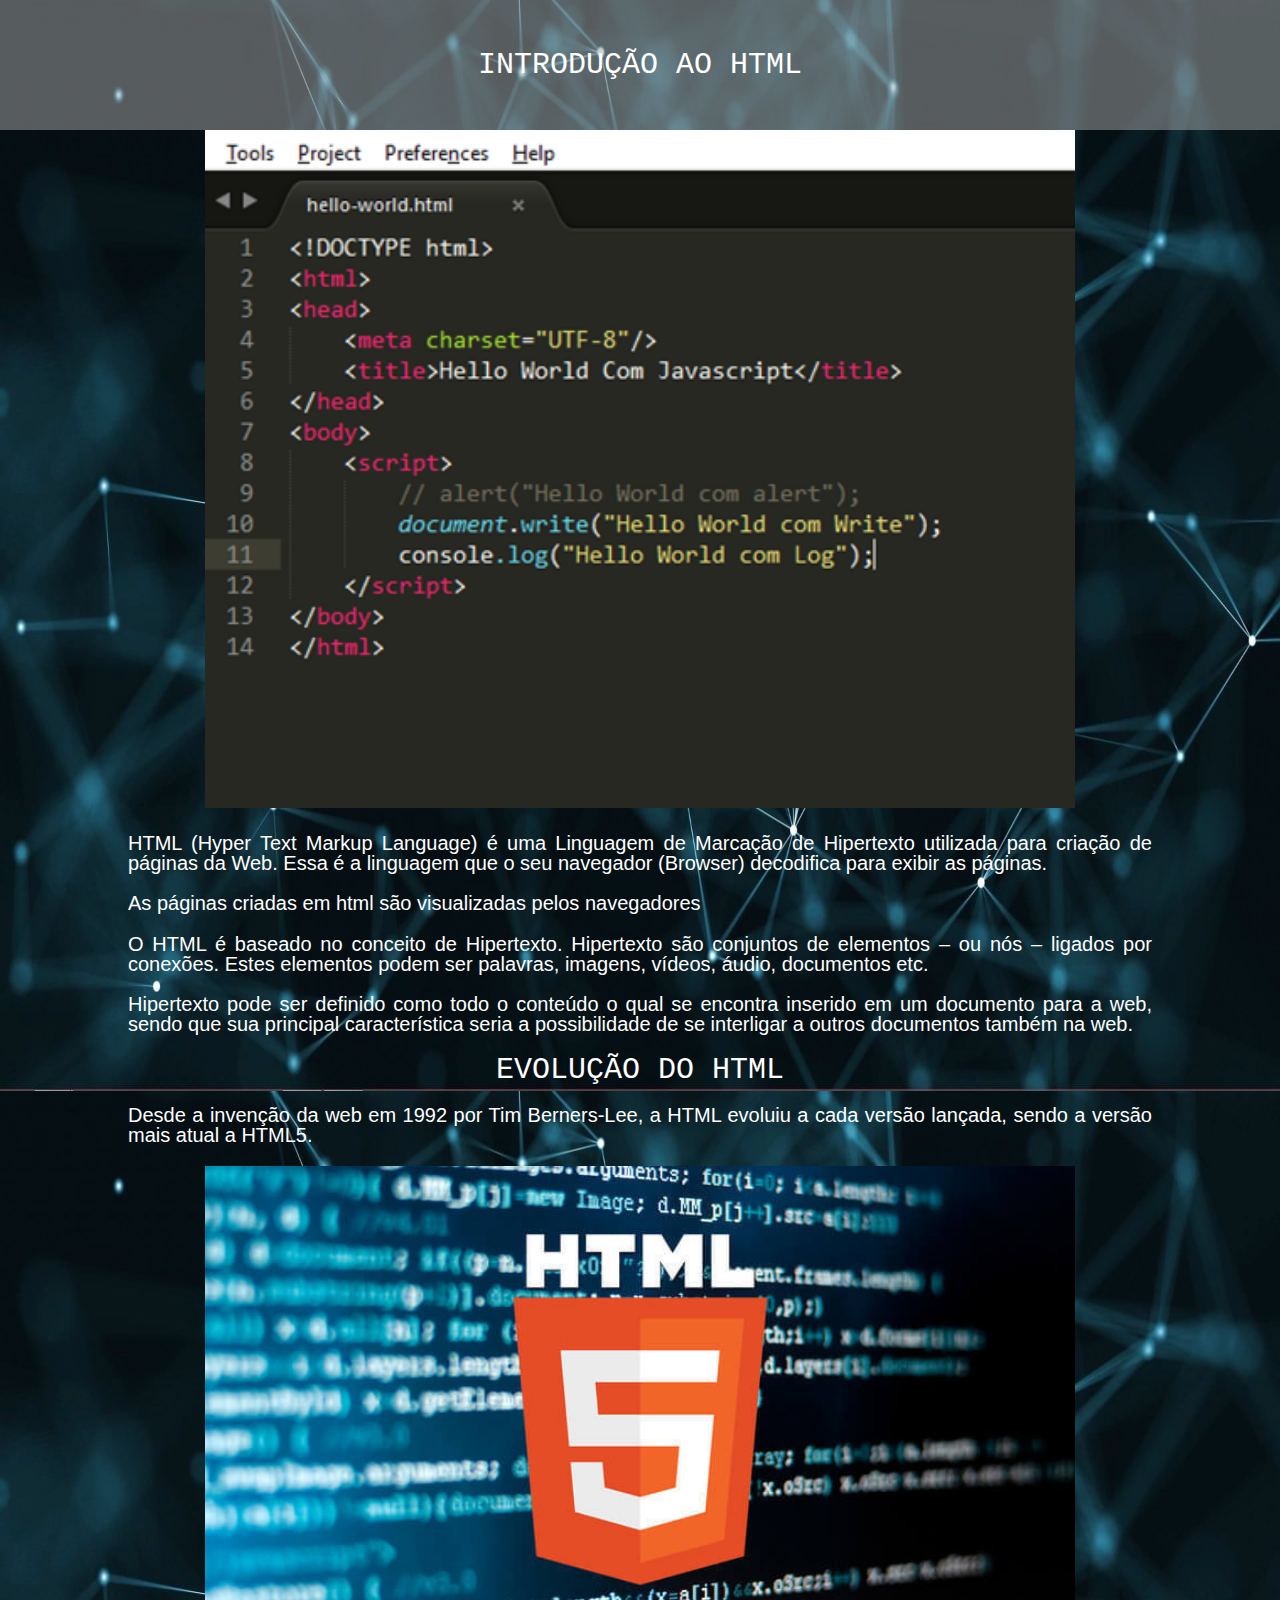
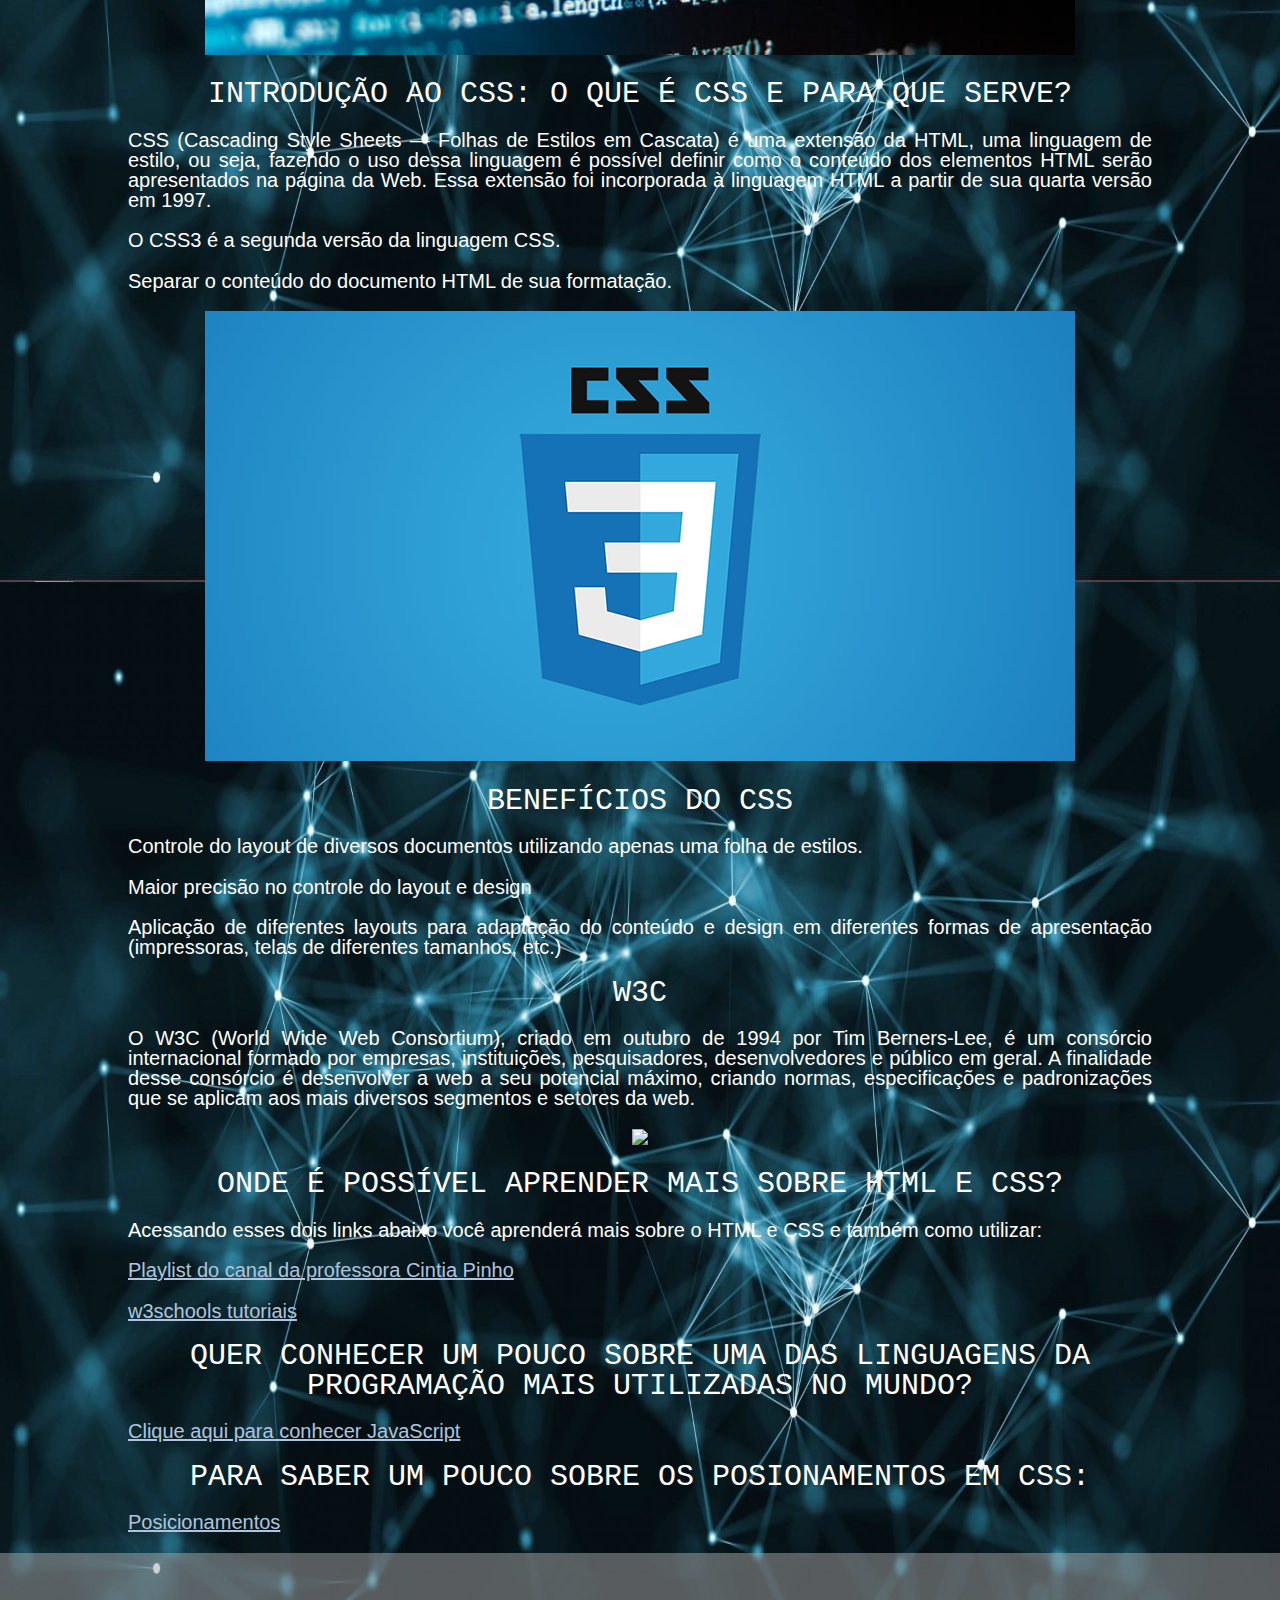
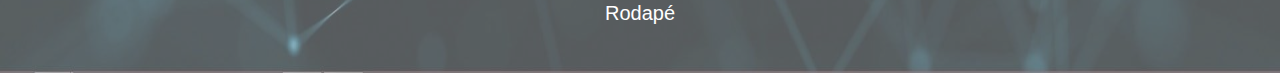
==== commit 47c24b3b: "Add files via upload" ====
--- a/index.html
+++ b/index.html
@@ -68,6 +68,9 @@
                 <li> <p> <a href="javascript.html"> Clique aqui para conhecer JavaScript </a> </p> </li>
             </ul>
 
+            <h1>Para saber um pouco sobre os posionamentos em CSS:</h1>
+            <p><a href="posicionamento.html">Posicionamentos</a></p>
+
 
 		</div>
 	</div>
@@ -76,4 +79,15 @@
 	</footer>
 
 </body>
-</html>+</html>
+	
+
+ 
+
+
+
+
+
+
+	
+
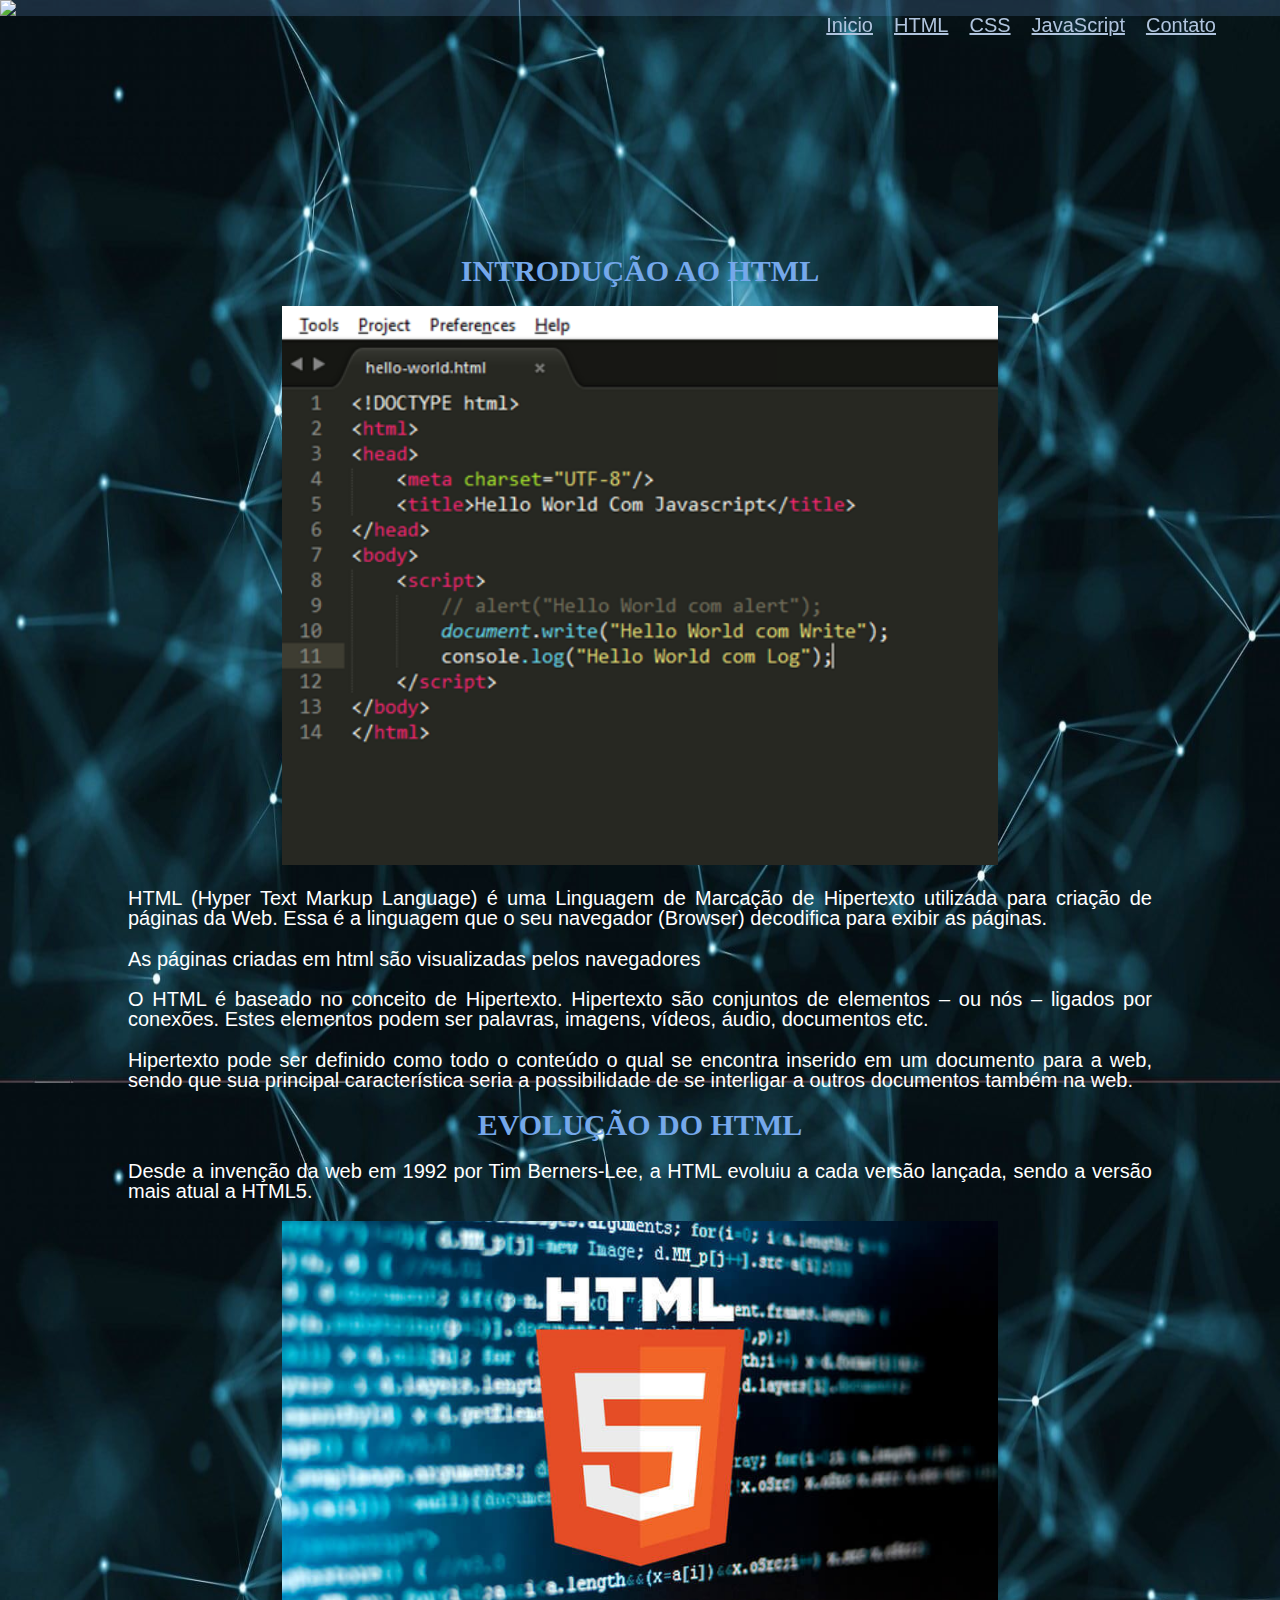
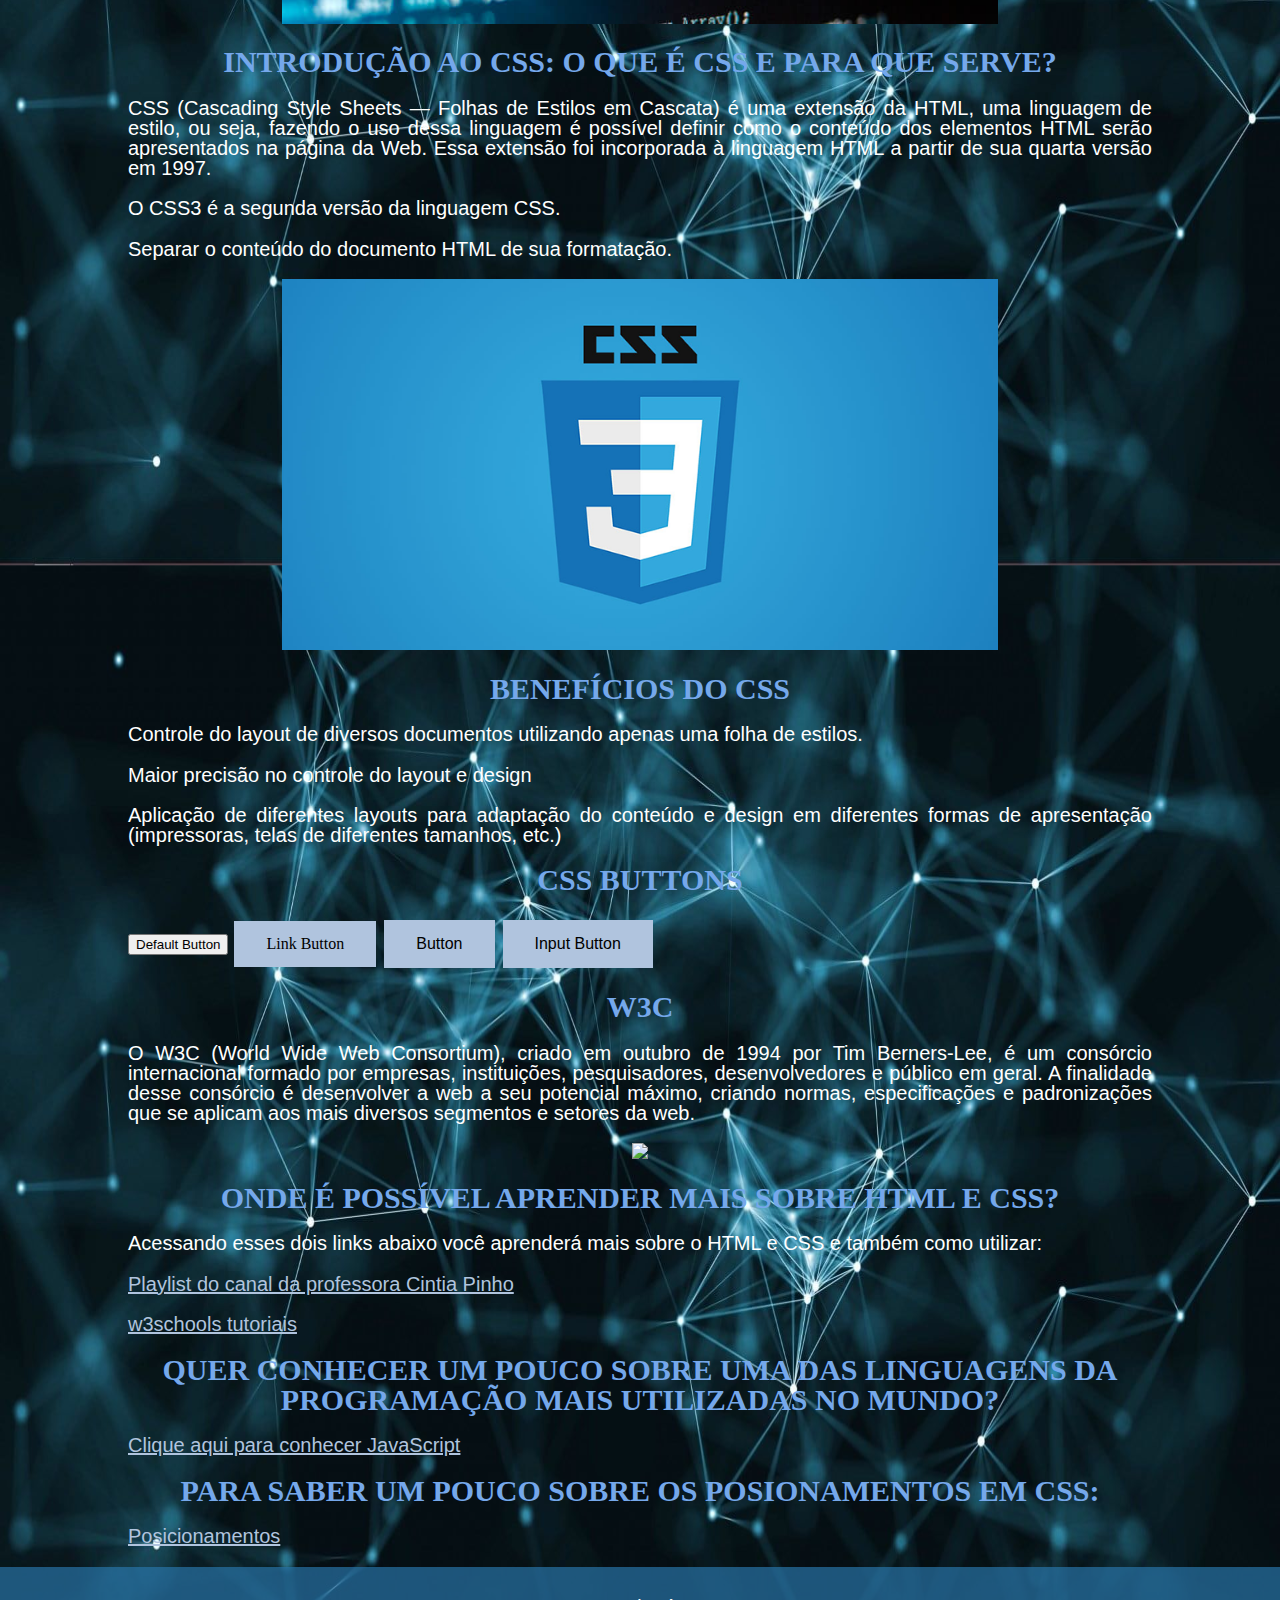
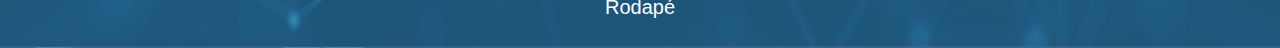
==== commit 48b1014c: "Add files via upload" ====
--- a/index.html
+++ b/index.html
@@ -9,14 +9,21 @@
 	<link rel="shortcut icon" href="img/favicon.png">
 </head>
 <body>
-	<header>
-		<nav>
-			<h1>Introdução ao html</h1>
+	<header class="fixo">
+		<img class="imglogo" src="img/logo.png">
+		<nav class="menuopcoes">
+			<ul class="ajustes">
+				<li><a href="index.html">Inicio</a></li>
+				<li><a href="#HTML">HTML</a></li>
+				<li><a href="#CSS">CSS</a></li>
+				<li><a href="javascript.html">JavaScript</a></li>
+				<li><a href="#">Contato</a></li>
+			</ul>	
 		</nav>
 	</header>
 	<div class="container">
-		<div>
-
+		<div id="HTML">
+			<h1>Introdução ao html</h1>
 			<ul>
 				<figure>
 					<img src="img/html.png">
@@ -32,7 +39,9 @@
 			<figure>
 				<img src="img/html5.jpg">
 			</figure>
+		</div>
 
+		<div id="CSS">
 			<h1> Introdução ao CSS: O que é CSS e para que serve? </h1>
 		    <ul>
 		        <p> CSS (Cascading Style Sheets — Folhas de Estilos em Cascata) é uma extensão da HTML, uma linguagem de estilo, ou seja, fazendo o uso dessa linguagem é possível definir como o conteúdo dos elementos HTML serão apresentados na página da Web. Essa extensão foi incorporada à linguagem HTML a partir de sua quarta versão em 1997.​</p>
@@ -49,6 +58,13 @@
 		        <li>Maior precisão no controle do layout e design​</li>
 		        <li>Aplicação de diferentes layouts para adaptação do conteúdo e design em diferentes formas de apresentação (impressoras, telas de diferentes tamanhos, etc.)</li>
 	        </ul>
+
+	        <h2>CSS Buttons</h2>
+	        <button>Default Button</button>
+			<a href="#" class="button">Link Button</a>
+			<button class="button">Button</button>
+			<input type="button" class="button" value="Input Button">
+		</div>
 
 	        <h1>W3C</h1>
 	            <p> O W3C (World Wide Web Consortium), criado em outubro de 1994 por Tim Berners-Lee, é um consórcio internacional formado por empresas, instituições, pesquisadores, desenvolvedores e público em geral. A finalidade desse consórcio é desenvolver a web a seu potencial máximo, criando normas, especificações e padronizações que se aplicam aos mais diversos segmentos e setores da web. </p>
@@ -72,7 +88,6 @@
             <p><a href="posicionamento.html">Posicionamentos</a></p>
 
 
-		</div>
 	</div>
 	<footer>
 		<p class="centro">Rodapé</p>
--- a/css/estilo.css
+++ b/css/estilo.css
@@ -1,62 +1,117 @@
-body {background-image: url(../img/background.jpg);
-	  background-repeat: round;
-	  font-family: courier new;
-	  color:#fff;
+  body {background-image: url(../img/background.jpg);
+        background-repeat: round;
+        color:#fff;
+        
+}
+
+    .container {width: 80%;
+                margin-left: auto;
+                margin-right: auto;
+                margin-top: 45%;
+}
+
+  header, footer {background-color:  rgba(40, 116, 166, 0.7);
+                  position: relative;
+                  display: flex;
+                  flex-direction: column;
+                  align-items: center;
+                  font-size: 1.5em;
+                  line-height: 1.5;
+  }
+
+  h1, h2 {text-align: center;
+          text-transform: uppercase;
+          color:#75a8eb;
+          border-style: dotted;
+          border-color: #B0C4DE;
+          margin-top: 2%;
+          margin-bottom: 2%;
+          font-size: 30px;
+          font-weight: bold;
+}
+
+  figure {text-align: center;
 
 }
 
-.container {width: 80%;
-	        margin-left: auto;
-	        margin-right: auto;
-}
-
-header, footer {background-color: rgba(169,169,169, 0.5);
-	            padding: 2%;
+  img {width: 70%;
 
 }
 
-h1, h2 {text-align: center;
-	    text-transform: uppercase;
-	    border-style: solid;
-	    border-color: #B0C4DE;
-	    margin-top: 2%;
-	    margin-bottom: 2%;
-	    font-size: 30px;
+   .imglogo {width: 20%;
 
 }
 
-figure {text-align: center;
+  p, ul li, ol li {font-family: arial;
+                   text-align: justify;
+                   margin-top: 2%;
+                   margin-bottom: 2%;
+                   font-size: 20px;
 
 }
 
-img {width: 85%;
+    .centro {text-align: center;
+}
+
+  a {color: #B0C4DE;
+     text-decoration: underline;
+}
+
+  table {border-collapse: collapse;
+}
+
+  th, td {text-align: center;
+          border: groove;
+          border-color: #B0C4DE;
+          font-size: 20px;
+}
+
+.button { background-color: #B0C4DE;
+          border: none;
+          color: black;
+          padding: 15px 32px;
+          text-align: center;
+          text-decoration: none;
+          display: inline-block;
+          font-size: 16px;
+          margin: 4px 2px;
+          cursor: pointer;
 
 }
 
-p, ul li, ol li {font-family: arial;
-                 text-align: justify;
-                 margin-top: 2%;
-                 margin-bottom: 2%;
-                 font-size: 20px;
+.fixo { position:fixed;
+          top:0%;
+          right: 0%;
+          left: 0%;
+          z-index: 1000px;
+
+  }
+
+.ajustes { text-align: center;
 
 }
 
-.centro {text-align: center;
+ .ajustes :hover {background-color: black;
 
+ }
+
+@media screen and (min-width: 600px) {
+  .container {
+    margin-top: 20%;
+} 
+
+  header { position: relative;
+           flex-direction: row;
+           background-color: rgba(117, 168, 235, 0.2);
 }
 
-a {color: #B0C4DE;
-   text-decoration: underline;
+  .menuopcoes { position: absolute;
+                right:5%;
+                top: 40%;
+  }
 
-}
+  .menuopcoes ul li { display: inline;
+                      margin-left: 15px;
 
-table {border-collapse: collapse;
- 
-}
-
-th, td {text-align: center;
-	    border: groove;
-	    border-color: #B0C4DE;
-	    font-size: 20px;
-}
-
+  }
+} 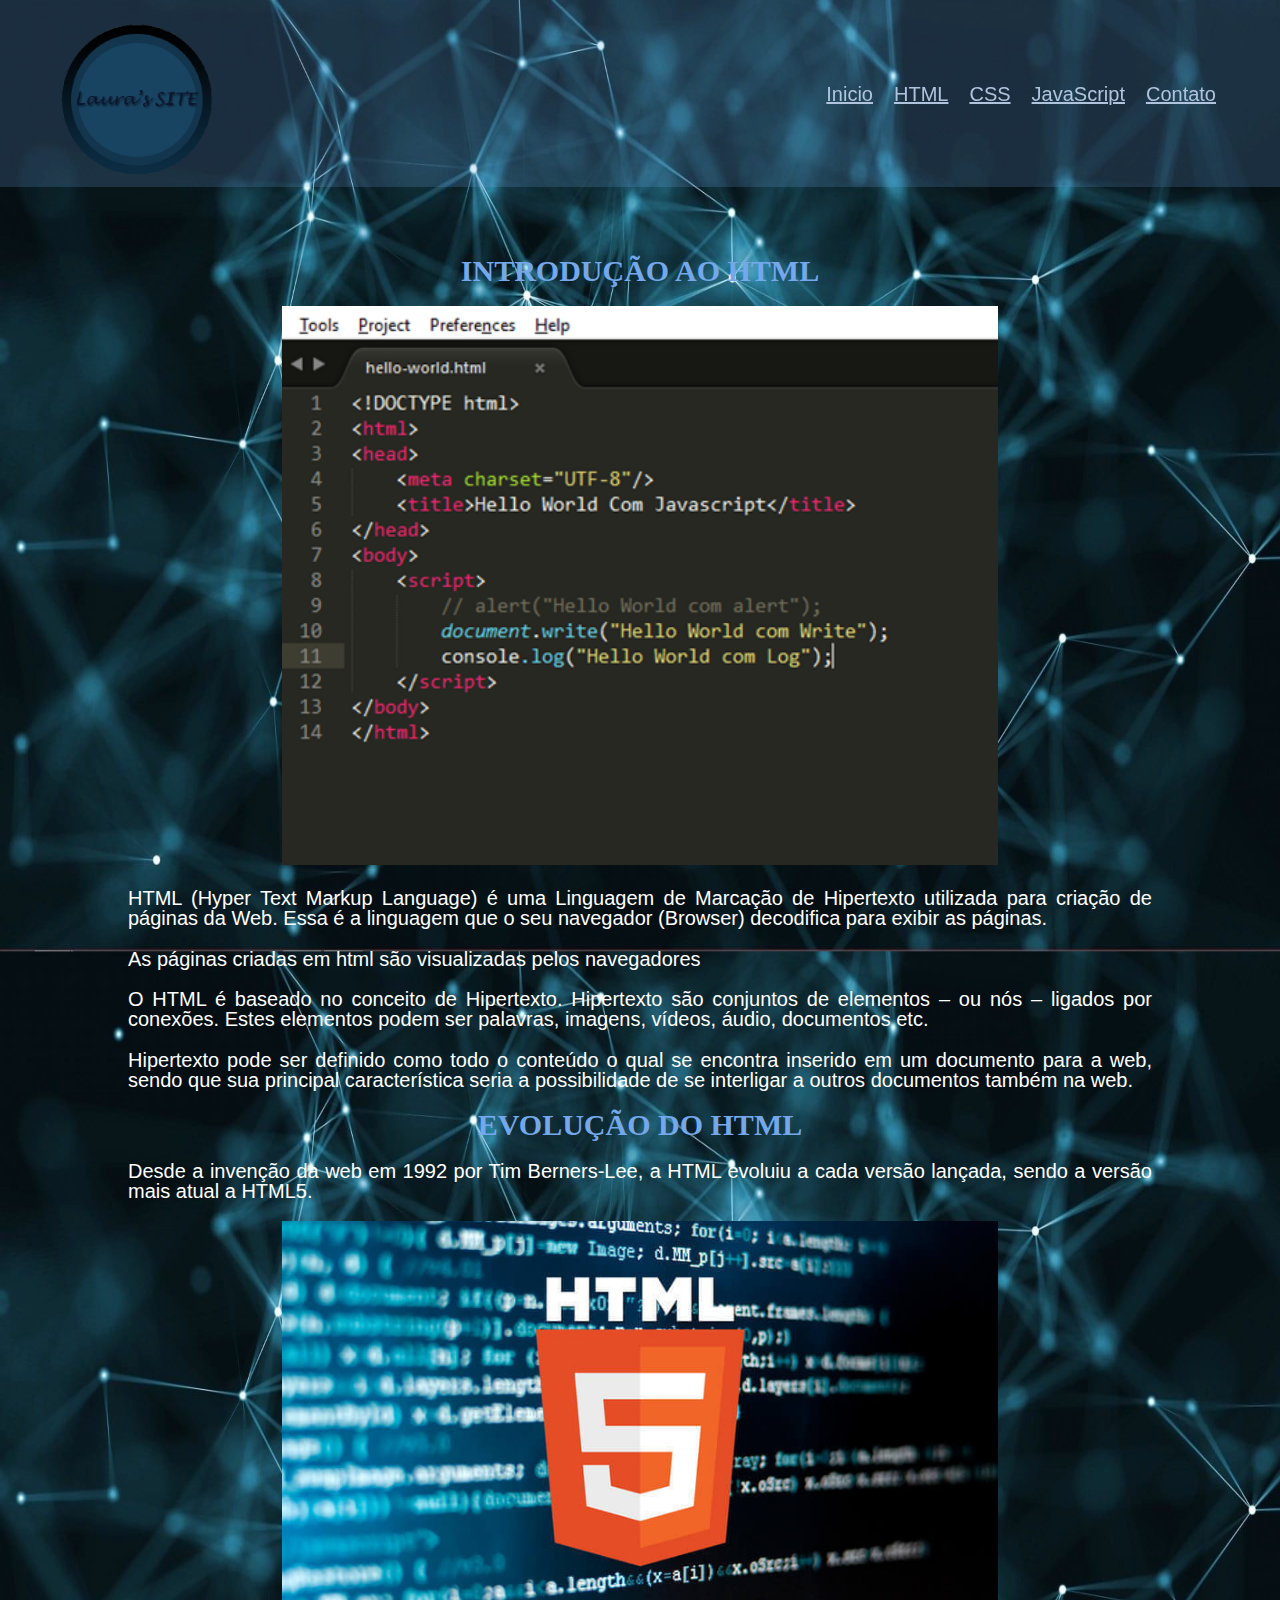
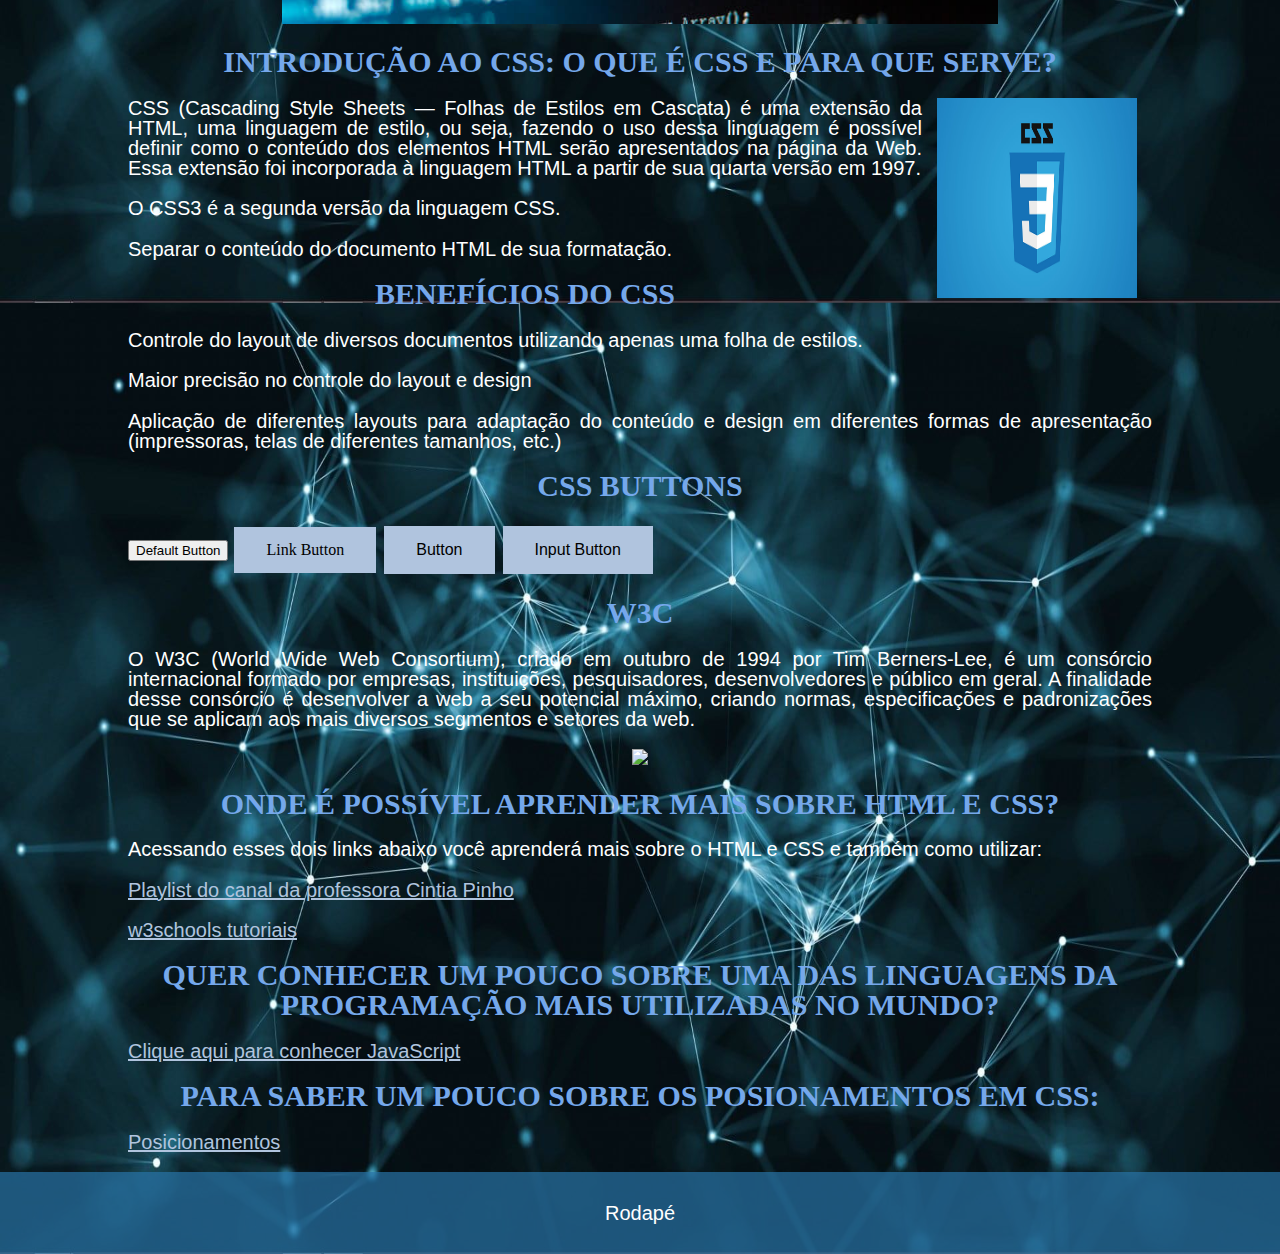
==== commit c0ca9cf0: "Add files via upload" ====
--- a/index.html
+++ b/index.html
@@ -17,7 +17,7 @@
 				<li><a href="#HTML">HTML</a></li>
 				<li><a href="#CSS">CSS</a></li>
 				<li><a href="javascript.html">JavaScript</a></li>
-				<li><a href="#">Contato</a></li>
+				<li><a href="contato.html">Contato</a></li>
 			</ul>	
 		</nav>
 	</header>
@@ -43,14 +43,14 @@
 
 		<div id="CSS">
 			<h1> Introdução ao CSS: O que é CSS e para que serve? </h1>
+			<img class="floattest" src="img/css.png">
 		    <ul>
 		        <p> CSS (Cascading Style Sheets — Folhas de Estilos em Cascata) é uma extensão da HTML, uma linguagem de estilo, ou seja, fazendo o uso dessa linguagem é possível definir como o conteúdo dos elementos HTML serão apresentados na página da Web. Essa extensão foi incorporada à linguagem HTML a partir de sua quarta versão em 1997.​</p>
 		        <li> O CSS3 é a segunda versão da linguagem CSS.​ </li>
 		        <li> Separar o conteúdo do documento HTML de sua formatação.​ </li>
 		    </ul>
-		    <figure>
-		    	<img src="img/css.png">
-		    </figure>
+		    	
+		   
 
 		    <h2> Benefícios do CSS </h2>
 	        <ul>
--- a/css/estilo.css
+++ b/css/estilo.css
@@ -114,4 +114,19 @@
                       margin-left: 15px;
 
   }
-} +} 
+
+.ajustecontato, .submit { font-size: 25px;
+                 margin-bottom: 1.5%;
+                 margin-top: 3%;
+
+}
+
+.floattest { width:200px;
+  height:200px;
+  margin-right: 15px;
+  margin-left: 15px;
+  float: right;
+}
+
+
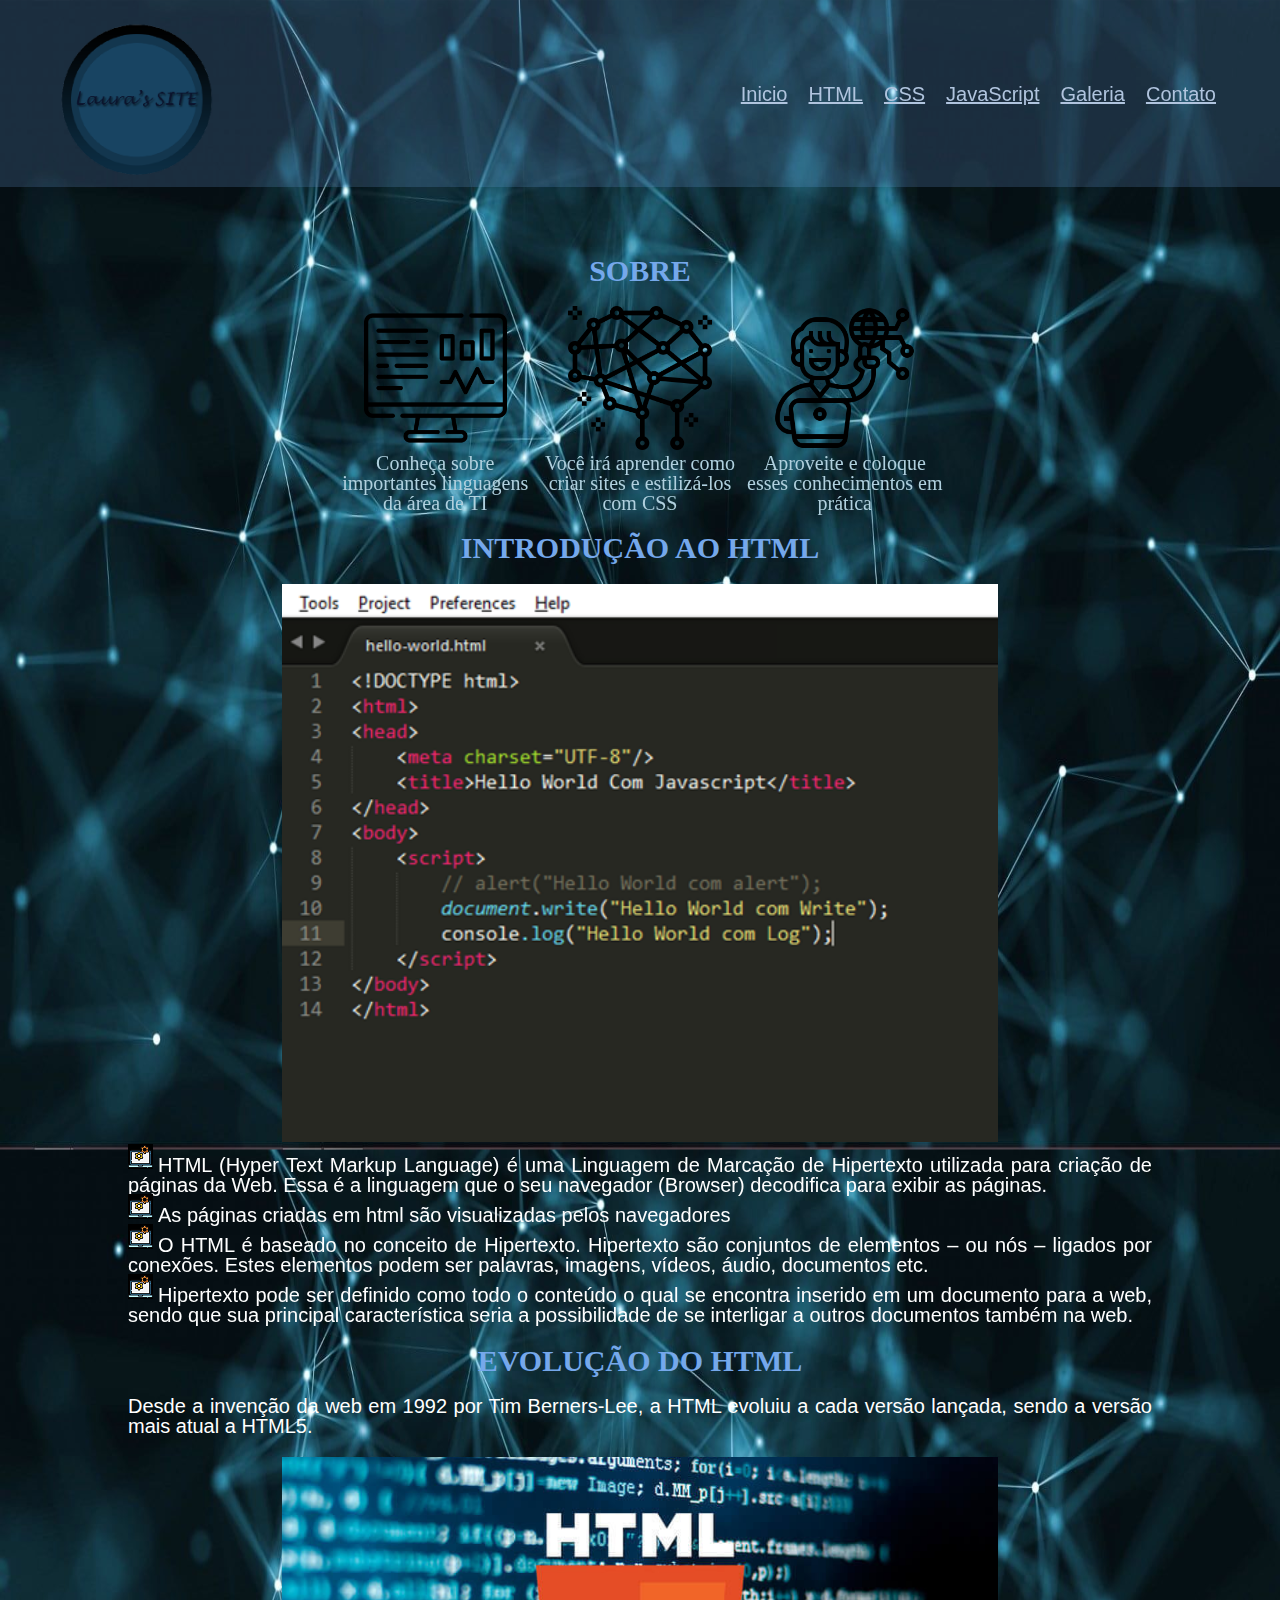
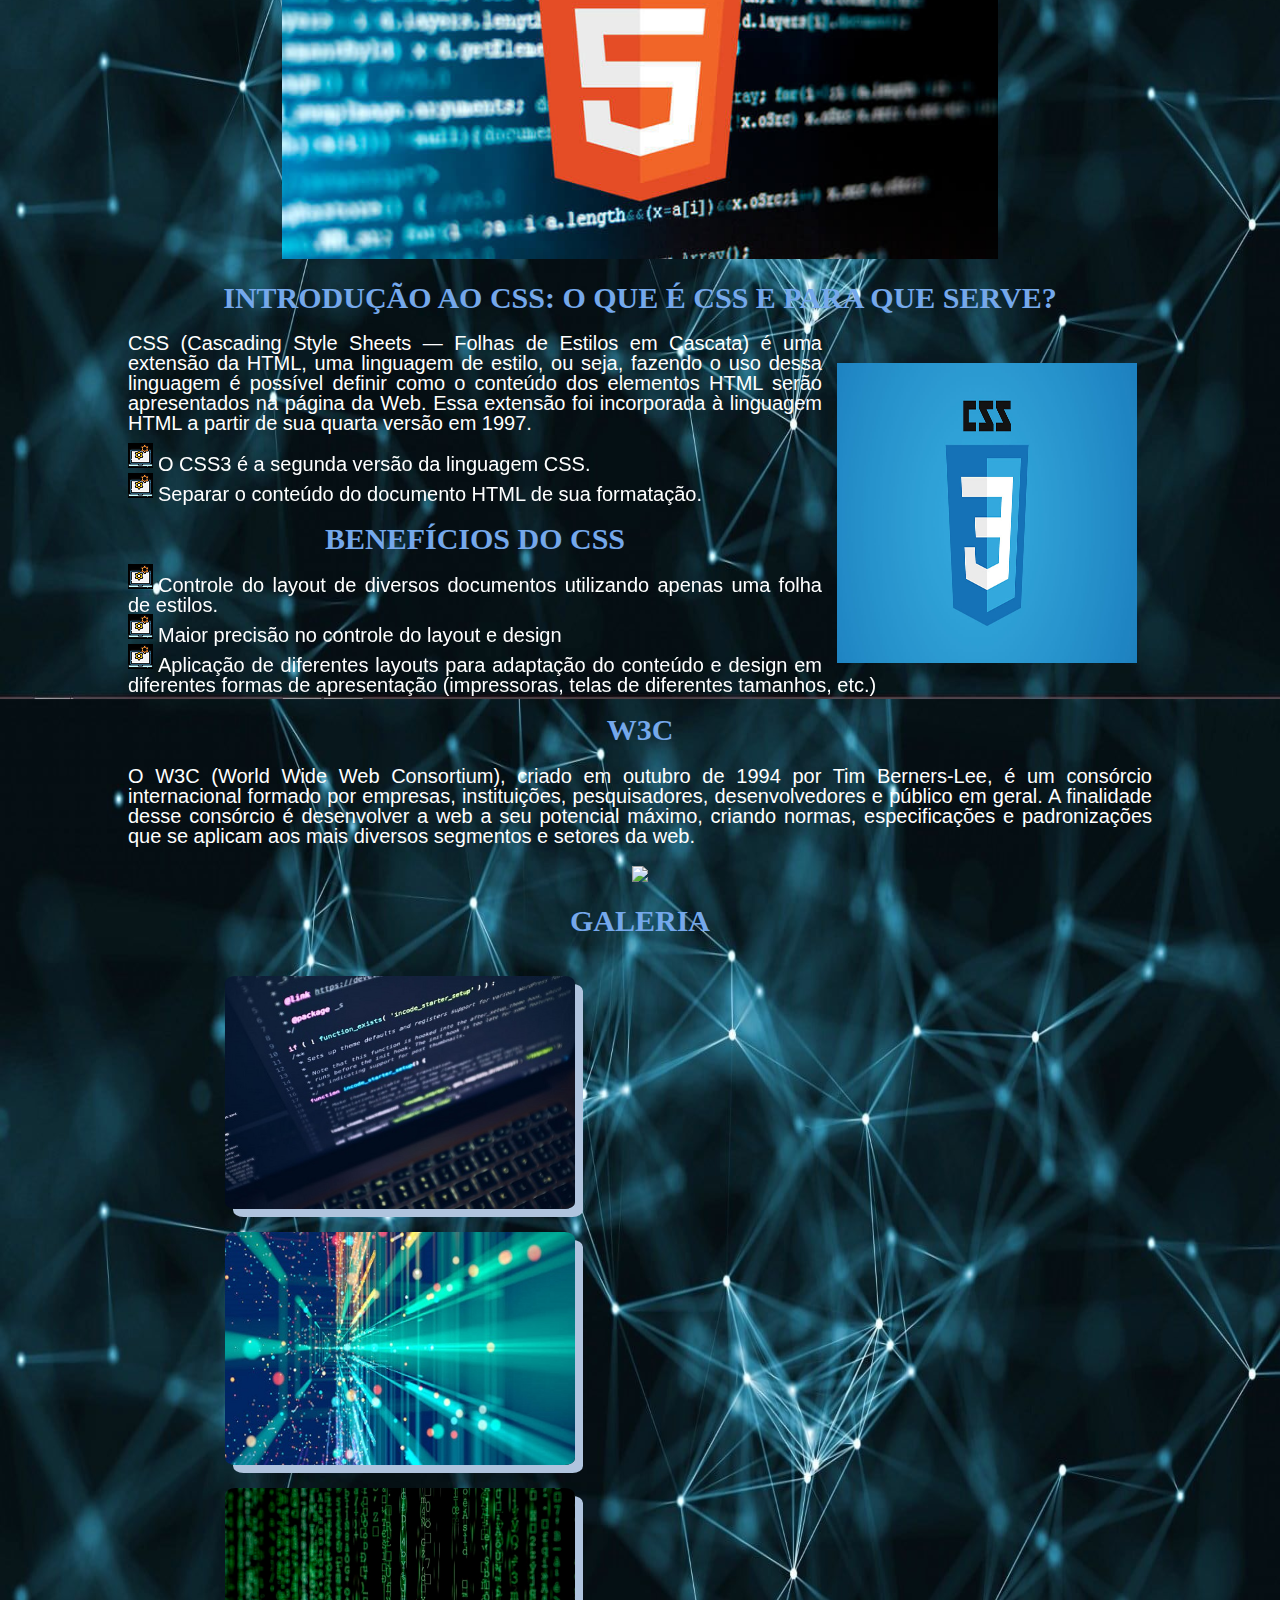
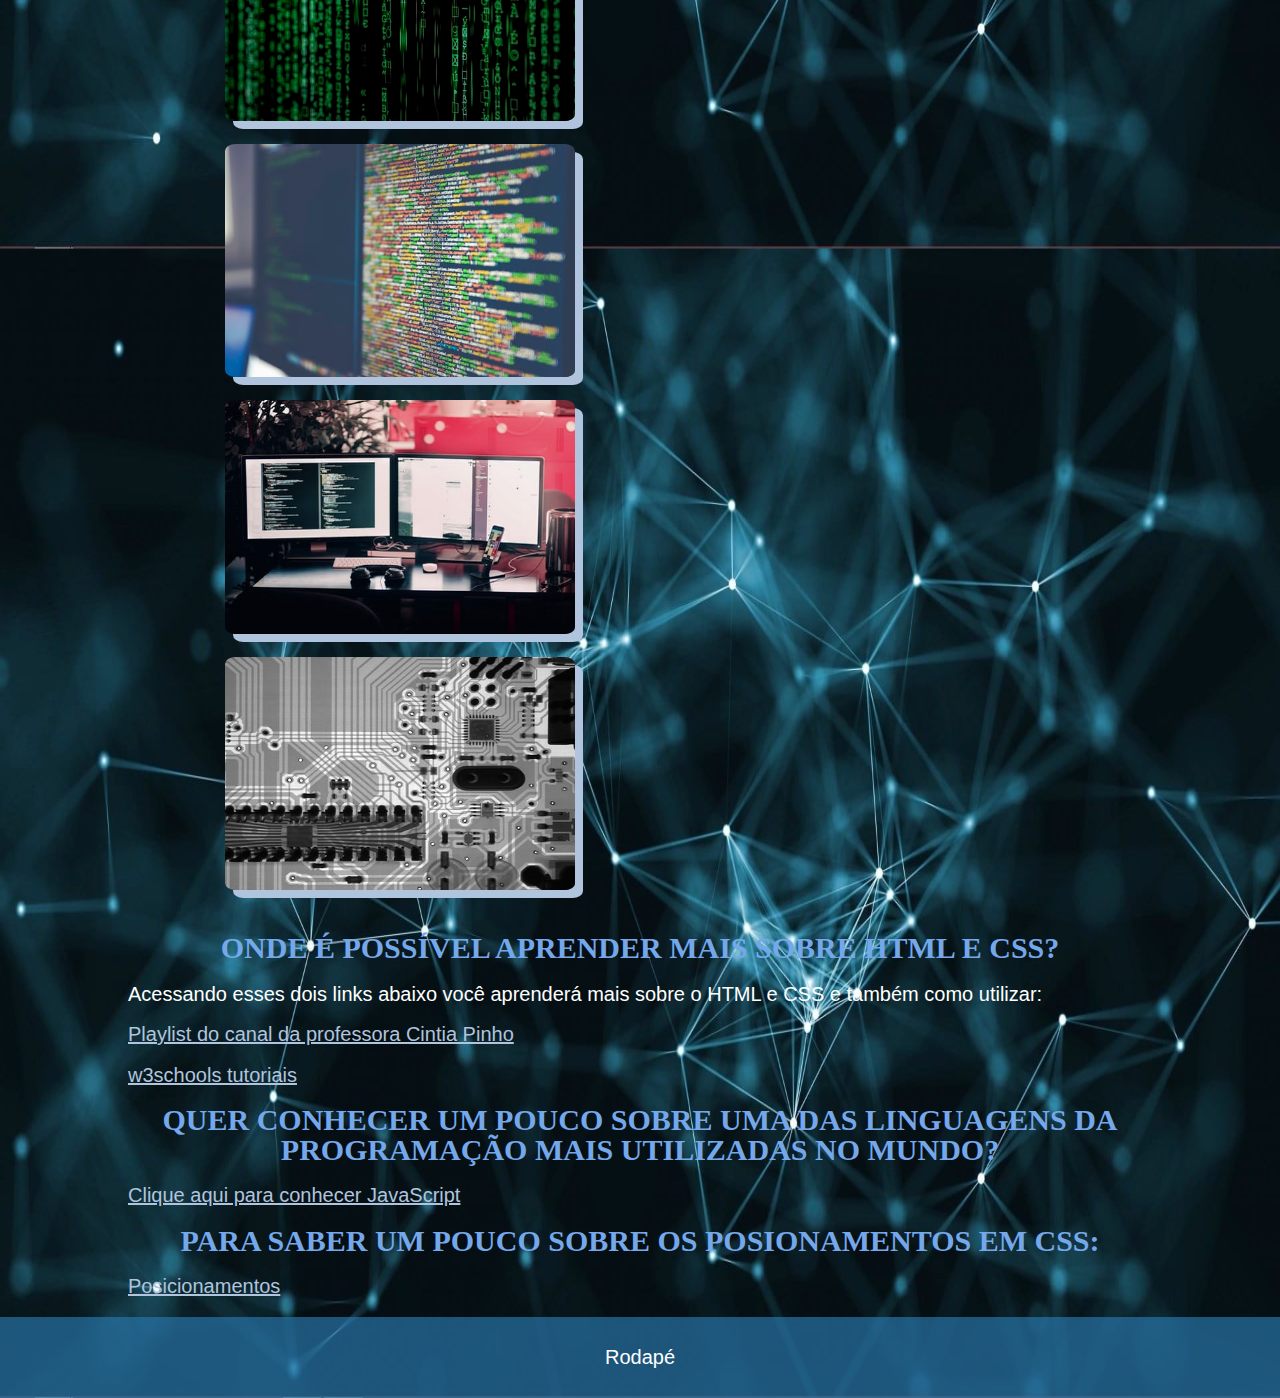
==== commit 9a27d139: "Add files via upload" ====
--- a/index.html
+++ b/index.html
@@ -17,21 +17,40 @@
 				<li><a href="#HTML">HTML</a></li>
 				<li><a href="#CSS">CSS</a></li>
 				<li><a href="javascript.html">JavaScript</a></li>
+				<li><a href="#galeria">Galeria</a></li>
 				<li><a href="contato.html">Contato</a></li>
 			</ul>	
 		</nav>
 	</header>
 	<div class="container">
+		    <h1>Sobre</h1>
+		<section id=sobre>
+			<div class="sobre">
+				<img src="img/monitor.png">
+				<h3>Conheça sobre importantes linguagens da área de TI</h3>
+			</div>
+			    
+			<div class="sobre">
+				<img src="img/artificial-intelligence.png">
+				<h3>Você irá aprender como criar sites e estilizá-los com CSS</h3> 
+			</div>
+			    
+			<div class="sobre">
+				<img src="img/technology.png">
+				<h3>Aproveite e coloque esses conhecimentos em prática</h3>
+			</div>
+		</section>
+		
 		<div id="HTML">
 			<h1>Introdução ao html</h1>
 			<ul>
 				<figure>
 					<img src="img/html.png">
 				</figure>
-				<li> HTML (Hyper Text Markup Language) é uma Linguagem de Marcação de Hipertexto utilizada para criação de páginas da Web. Essa é a linguagem que o seu navegador (Browser) decodifica para exibir as páginas.</li>
-	            <li> As páginas criadas em html são visualizadas pelos navegadores​ </li>
-	            <li> O HTML é baseado no conceito de Hipertexto. Hipertexto são conjuntos de elementos – ou nós – ligados por conexões. Estes elementos podem ser palavras, imagens, vídeos, áudio, documentos etc.​ </li>
-	            <li> Hipertexto pode ser definido como todo o conteúdo o qual se encontra inserido em um documento para a web, sendo que sua principal característica seria a possibilidade de se interligar a outros documentos também na web.</li>
+				<li class="iconul"> HTML (Hyper Text Markup Language) é uma Linguagem de Marcação de Hipertexto utilizada para criação de páginas da Web. Essa é a linguagem que o seu navegador (Browser) decodifica para exibir as páginas.</li>
+	            <li class="iconul"> As páginas criadas em html são visualizadas pelos navegadores​ </li>
+	            <li class="iconul"> O HTML é baseado no conceito de Hipertexto. Hipertexto são conjuntos de elementos – ou nós – ligados por conexões. Estes elementos podem ser palavras, imagens, vídeos, áudio, documentos etc.​ </li>
+	            <li class="iconul"> Hipertexto pode ser definido como todo o conteúdo o qual se encontra inserido em um documento para a web, sendo que sua principal característica seria a possibilidade de se interligar a outros documentos também na web.</li>
 			</ul>
 
 			<h2>Evolução do html</h2>
@@ -46,31 +65,61 @@
 			<img class="floattest" src="img/css.png">
 		    <ul>
 		        <p> CSS (Cascading Style Sheets — Folhas de Estilos em Cascata) é uma extensão da HTML, uma linguagem de estilo, ou seja, fazendo o uso dessa linguagem é possível definir como o conteúdo dos elementos HTML serão apresentados na página da Web. Essa extensão foi incorporada à linguagem HTML a partir de sua quarta versão em 1997.​</p>
-		        <li> O CSS3 é a segunda versão da linguagem CSS.​ </li>
-		        <li> Separar o conteúdo do documento HTML de sua formatação.​ </li>
+		        <li class="iconul"> O CSS3 é a segunda versão da linguagem CSS.​ </li>
+		        <li class="iconul"> Separar o conteúdo do documento HTML de sua formatação.​ </li>
 		    </ul>
-		    	
-		   
 
 		    <h2> Benefícios do CSS </h2>
 	        <ul>
-		        <li>Controle do layout de diversos documentos utilizando apenas uma folha de estilos.​</li>
-		        <li>Maior precisão no controle do layout e design​</li>
-		        <li>Aplicação de diferentes layouts para adaptação do conteúdo e design em diferentes formas de apresentação (impressoras, telas de diferentes tamanhos, etc.)</li>
+		        <li class="iconul">Controle do layout de diversos documentos utilizando apenas uma folha de estilos.​</li>
+		        <li class="iconul">Maior precisão no controle do layout e design​</li>
+		        <li class="iconul">Aplicação de diferentes layouts para adaptação do conteúdo e design em diferentes formas de apresentação (impressoras, telas de diferentes tamanhos, etc.)</li>
 	        </ul>
-
-	        <h2>CSS Buttons</h2>
-	        <button>Default Button</button>
-			<a href="#" class="button">Link Button</a>
-			<button class="button">Button</button>
-			<input type="button" class="button" value="Input Button">
-		</div>
 
 	        <h1>W3C</h1>
 	            <p> O W3C (World Wide Web Consortium), criado em outubro de 1994 por Tim Berners-Lee, é um consórcio internacional formado por empresas, instituições, pesquisadores, desenvolvedores e público em geral. A finalidade desse consórcio é desenvolver a web a seu potencial máximo, criando normas, especificações e padronizações que se aplicam aos mais diversos segmentos e setores da web. </p>
 	        <figure>
 	        	<img src="img/w3c.jpg">
 	        </figure>
+
+			<h1>Galeria</h1>
+			<div id="galeria">
+			<div class="galeria">
+				<figure>
+					<img class="imggaleria" src="img/galeria/galeryimage1.jpg">
+				</figure>
+			</div>
+
+			<div class="galeria">
+				<figure>
+					<img class="imggaleria" src="img/galeria/galeryimage2.jpg">
+				</figure>
+			</div>
+
+			<div class="galeria">
+				<figure>
+					<img class="imggaleria" src="img/galeria/galeryimage3.jpg">
+				</figure>
+			</div>
+
+			<div class="galeria">
+				<figure>
+					<img class="imggaleria" src="img/galeria/galeryimage4.jpg">
+				</figure>
+			</div>
+
+			<div class="galeria">
+				<figure>
+					<img class="imggaleria" src="img/galeria/galeryimage5.jpg">
+				</figure>
+			</div>
+
+			<div class="galeria">
+				<figure>
+					<img class="imggaleria" src="img/galeria/galeryimage6.jpg">
+				</figure>
+			</div>
+			</div>
 
 		    <h1> Onde é possível aprender mais sobre HTML e CSS? </h1>
 	            <p> Acessando esses dois links abaixo você aprenderá mais sobre o HTML e CSS e também como utilizar:</p>
@@ -89,6 +138,8 @@
 
 
 	</div>
+	</div>
+	
 	<footer>
 		<p class="centro">Rodapé</p>
 	</footer>
--- a/css/estilo.css
+++ b/css/estilo.css
@@ -55,6 +55,8 @@
 
   a {color: #B0C4DE;
      text-decoration: underline;
+     font-family: arial;
+     font-size: 20px;
 }
 
   table {border-collapse: collapse;
@@ -64,19 +66,6 @@
           border: groove;
           border-color: #B0C4DE;
           font-size: 20px;
-}
-
-.button { background-color: #B0C4DE;
-          border: none;
-          color: black;
-          padding: 15px 32px;
-          text-align: center;
-          text-decoration: none;
-          display: inline-block;
-          font-size: 16px;
-          margin: 4px 2px;
-          cursor: pointer;
-
 }
 
 .fixo { position:fixed;
@@ -95,15 +84,113 @@
 
  }
 
-@media screen and (min-width: 600px) {
+
+
+.floattest { width:300px;
+  height:300px;
+  margin-right: 15px;
+  margin-left: 15px;
+  margin-top: 30px;
+  float: right;
+}
+
+.formatcontato {background-color: #B0C4DE;
+                color: black;
+                font-size: 23px;
+                margin-left: auto;
+                margin-right: auto;
+                padding: 2%;
+
+}
+
+.ajustecontato { margin-top: 2%;
+                 margin-bottom: 2%;
+
+}
+
+.titles { color: #191970;
+
+}
+
+input[type=submit]{
+  width: 100%;
+  background-color: rgba(25, 25, 112, 0.7);
+  color: black;
+  padding: 14px 20px;
+  margin: 8px 0;
+  border: none;
+  border-radius: 4px;
+  cursor: pointer;
+}
+
+input[type=submit]:hover {
+  background-color: rgba(25, 25, 112, 1);
+}
+
+select { width: 20%;
+         height: 5%;
+}
+
+#sobre {
+  display: flex;
+  align-items: center;
+  position: relative;
+  margin: 0 auto;
+  width: 100%; 
+}
+
+.iconul {
+  position: relative;
+  margin: 10px 0px;
+}
+
+.iconul::before {
+  content: '' ;
+  position: relative;
+  left: 0;
+  top: 0;
+  padding: 10px 15px;
+  background-image: url('../img/iconul.png');
+  background-repeat: no-repeat;
+}
+
+#galeria {
+  display: flex;
+  flex-direction: column;
+  align-items: center;
+  margin: 2px 2px;
+}
+
+#galeria, .galeria {
+  padding: 10px;
+}
+
+@media screen and (min-width: 250px) {
   .container {
-    margin-top: 20%;
+    margin-top: 55%;
+  }
+
+  h3 {
+    text-align: center;
+    color: #b0d0de;
+    font-size: 20px;
+  }
+
+  #sobre, .sobre, #galeria {
+    text-align: center;
+    width: 100%;
+  }
+
 } 
+
+@media screen and (min-width: 780px) {
+  .container{ margin-top: 20%; 
+  }
 
   header { position: relative;
            flex-direction: row;
            background-color: rgba(117, 168, 235, 0.2);
-}
+ }
 
   .menuopcoes { position: absolute;
                 right:5%;
@@ -114,19 +201,27 @@
                       margin-left: 15px;
 
   }
-} 
-
-.ajustecontato, .submit { font-size: 25px;
-                 margin-bottom: 1.5%;
-                 margin-top: 3%;
-
-}
-
-.floattest { width:200px;
-  height:200px;
-  margin-right: 15px;
-  margin-left: 15px;
-  float: right;
-}
-
-
+
+  h3 {
+    text-align: center;
+    color: #b0d0de;
+    font-size: 20px;
+  }
+  
+  #galeria {
+    flex-direction: row;
+    flex-wrap: wrap;
+  }
+
+  .imggaleria {
+    width: 70%;
+    border-radius: 3%;
+    box-shadow: 8px 8px #B0C4DE;
+  }
+
+  #sobre, .sobre {
+    width: 60%;
+    text-align: center;
+  }
+
+} 